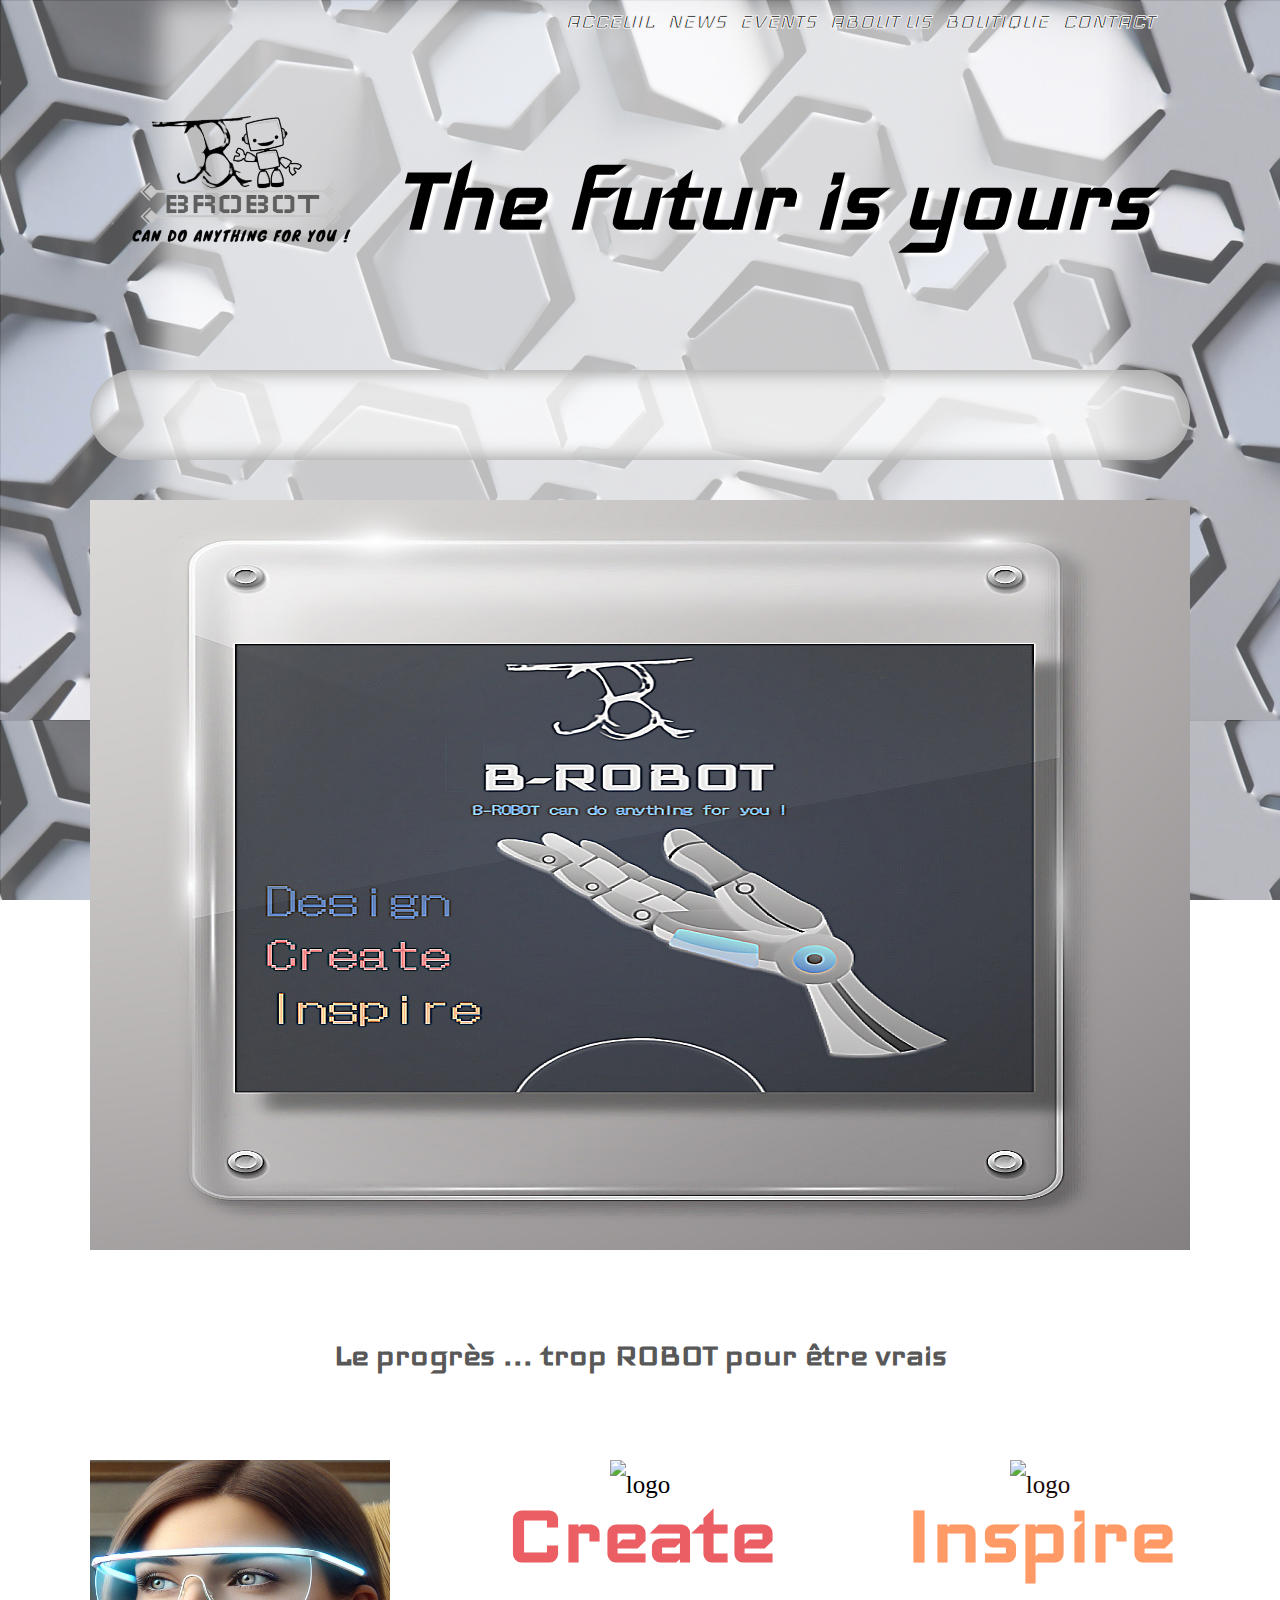
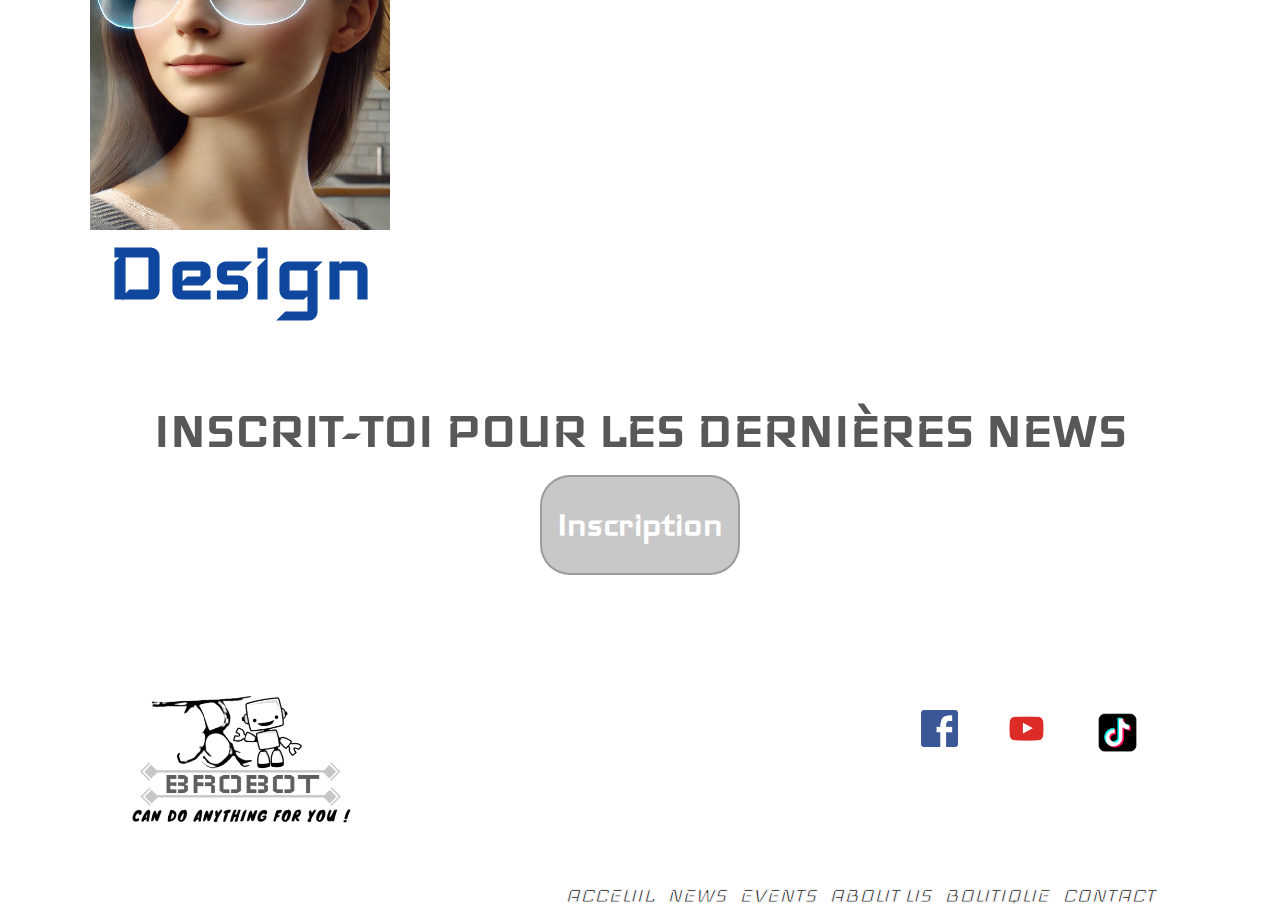
==== index.html @ 626dab42 "ok" ====
<!DOCTYPE html>
<html lang="fr">
<head>
    <meta charset="UTF-8">
    <meta name="viewport" content="width=device-width, initial-scale=1.0">
    <link rel="stylesheet" type="text/css" href="style.css">
    <link rel="stylesheet" href="https://cdnjs.cloudflare.com/ajax/libs/font-awesome/5.15.3/css/all.min.css" />
    <title>Document</title>
    <link rel="preconnect" href="https://fonts.googleapis.com">
<link rel="preconnect" href="https://fonts.gstatic.com" crossorigin>
<link href="https://fonts.googleapis.com/css2?family=Iceland&display=swap" rel="stylesheet">
</head>
<body> 
  <header>
    <div class="flex-container0">
      <div class="flex-box0">
        <nav class="navo">
                <input type="checkbox" id="check">
              <label for="check" class="checkbtn">
                <i class="fas fa-bars"></i>
              </label>      
            <ul class="ulfoot">
                <li><a href="index.html">Acceuil</a></li>
                <li><a href="news.html">News</a></li>
                <li><a href="events.html">Events</a></li>
                <li><a href="aboutus.html">About Us</a></li>
                <li><a href="boutique.html">Boutique</a></li>
                <li><a href="contact.html">Contact</a></li>
            </ul>
        </nav>
      </div>
    </div>
  </header>
    <div class="flex-box0">
      <div class="media">
        <div class="image"><img src="./logoOKOK2.png" width="300"></div>
        <div class="content">The futur is yours !</div>
      </div>
    <div class="flex-container">
        <div class="flex-box1">
          <div class="deroulement-rtl">
            <div>BRobot can do anything for you !</div>
        </div>
        </div>
        <div class="flex-box2">
            <a class="imagecentre"><img alt="logo" src="./verre7.jpg" width="1100" height="750"/></a>
        </div>        
        <div class="flex-box5">
            <h1 class="titre2">Le progrès ... trop ROBOT pour être vrais</h1>
        </div>
    </div>
        <div class="flex-container2">
            <div class="flex-box3">
                <a class="imagerobot"><img alt="logo" src="./design.jpg" width="300" height="370" /></a>
                <h1 class="mot1">Design</h1>
            </div>
            <div class="flex-box4">
                <a class="imagerobot"><img alt="logo" src="./create.png" width="300" height="370" /></a>
                <h1 class="mot2">Create</h1>
            </div>
            <div class="flex-box6">
                <a class="imagerobot"><img alt="logo" src="./inspire.png" width="300" height="370" /></a>
                <h1 class="mot3">Inspire</h1>
            </div>
        </div>        
        <div class="flex-box8">
            <h1 class="titre3">Inscrit-toi pour les dernières news</h1>
            <button>
              <a class="bouton1" href="subscribe.html">Inscription</a>
            </button>
        </div>
          <div>
      </div> 
      <div class="flex-container0">
        <div class="flex-box0">
          <div class="medias">
            <div class="logofooter"><img src="./logoOKOK2.png" width="300"></div>
            <div class="mediascontent"><img src="./facebook.png" width="37"></div>
            <div class="mediascontent"><img src="./you.png" width="35"></div>
            <div class="mediascontent"><img src="./tiktok.png" width="45"></div>
          </div>      
<footer>   
    <div class="foot">
      <div class="flex-container0">
        <div class="flex-box0">
          <nav class="navo">    
              <ul class="ulfoot">
                <li><a href="index.html">Acceuil</a></li>
                <li><a href="news.html">News</a></li>
                <li><a href="events.html">Events</a></li>
                <li><a href="aboutus.html">About Us</a></li>
                <li><a href="boutique.html">Boutique</a></li>
                <li><a href="contact.html">Contact</a></li>
              </ul>
          </nav>
        </div>
      </div>
    </div>
</footer>
</body>
</html>
---- style.css ----
* {
  margin: 0;
  text-decoration: none;
  list-style: none;
  box-sizing: border-box;
  max-width: 100%;
}


body {
  align-items: center;
  background-image: url("background.jpg");
  background-size: 100%;
  background-repeat: repeat;
  background-attachment: fixed;
}

.flex-container0 {
  width: 100%;
  height: auto;
  display: flex;
  justify-content: center;
  flex-direction: column;
}

.flex-box0 {
  margin: auto;
  width: 1100px;
  height: 45px;
  background-color: #ffffff00;
}


nav.navo {
    height: 40px;
    width: 100%;
    background-color: rgba(25, 25, 25, 0);
}

ul.ulfoot {
  margin-left: 30px;
  margin-top: 12px;
  height: 60%;
  font-family: "Iceland", sans-serif;
  font-style: oblique;
  color: rgb(0, 0, 0);
-webkit-text-stroke: 1px #F8F8F8;
}

nav.navi {
    height: 100px;
    width: 100%;
    margin-top: 50px;
    background-color: rgba(25, 25, 25, .0);
}


.image {
  line-height: 30px;
  margin-left: 0px;
  margin-top: 10px;
  max-width: 100%;
  
}

.imagecentre {
  height: auto;
  max-width: 100%;
}
  

.media {
  margin-top: 0px;
  display: flex;
  align-items: flex-start;
}

.media .content {
  flex: 1;
  padding: 0px;
  padding-left: 5px;
 margin-top: 100px;
 margin-bottom: 100px;
 font-size: 110px;
  color: rgb(0, 0, 0);
	-webkit-text-stroke: 0px #F8F8F8;
	text-shadow: 5px 3px 3px rgb(255, 255, 255);
  box-sizing: content-box;
  font-family: "Iceland", sans-serif;
  font-weight: 800;
  font-style: oblique;
  height: 120px;
  overflow: hidden; 
}

.media .content4 {
  flex: 1;
  padding: 0px;
  padding-left: 270px;
 margin-top: 100px;
 margin-bottom: 100px;
 font-size: 110px;
  color: rgb(0, 0, 0);
	-webkit-text-stroke: 0px #F8F8F8;
	text-shadow: 5px 3px 3px rgb(255, 255, 255);
  box-sizing: content-box;
  font-family: "Iceland", sans-serif;
  font-weight: 800;
  font-style: oblique;
  height: 120px;
  overflow: hidden; 
}


.media .content2 {
  flex: 1;
  padding: 0px;
  padding-left: 110px;
 margin-top: 100px;
 margin-bottom: 100px;
 font-size: 110px;
  color: rgb(0, 0, 0);
	-webkit-text-stroke: 0px #F8F8F8;
	text-shadow: 5px 3px 3px rgb(255, 255, 255);
  box-sizing: content-box;
  font-family: "Iceland", sans-serif;
  font-weight: 800;
  font-style: oblique;
  height: 120px;
  overflow: hidden; 
}

.media .content5 {
  flex: 1;
  padding: 0px;
  padding-left: 150px;
 margin-top: 100px;
 margin-bottom: 100px;
 font-size: 110px;
  color: rgb(0, 0, 0);
	-webkit-text-stroke: 0px #F8F8F8;
	text-shadow: 5px 3px 3px rgb(255, 255, 255);
  box-sizing: content-box;
  font-family: "Iceland", sans-serif;
  font-weight: 800;
  font-style: oblique;
  height: 120px;
  overflow: hidden; 
}

.media .content6 {
  flex: 1;
  padding: 0px;
  padding-left: 150px;
 margin-top: 100px;
 margin-bottom: 100px;
 font-size: 110px;
  color: rgb(0, 0, 0);
	-webkit-text-stroke: 0px #F8F8F8;
	text-shadow: 5px 3px 3px rgb(255, 255, 255);
  box-sizing: content-box;
  font-family: "Iceland", sans-serif;
  font-weight: 800;
  font-style: oblique;
  height: 120px;
  overflow: hidden; 
}

.media .content7 {
  flex: 1;
  padding: 0px;
  padding-left: 110px;
 margin-top: 100px;
 margin-bottom: 100px;
 font-size: 110px;
  color: rgb(0, 0, 0);
	-webkit-text-stroke: 0px #F8F8F8;
	text-shadow: 5px 3px 3px rgb(255, 255, 255);
  box-sizing: content-box;
  font-family: "Iceland", sans-serif;
  font-weight: 800;
  font-style: oblique;
  height: 120px;
  overflow: hidden; 
}

.media .content8 {
  flex: 1;
  padding: 0px;
  padding-left: 110px;
 margin-top: 100px;
 margin-bottom: 100px;
 font-size: 110px;
  color: rgb(0, 0, 0);
	-webkit-text-stroke: 0px #F8F8F8;
	text-shadow: 5px 3px 3px rgb(255, 255, 255);
  box-sizing: content-box;
  font-family: "Iceland", sans-serif;
  font-weight: 800;
  font-style: oblique;
  height: 120px;
  overflow: hidden; 
}

.media .content9 {
  flex: 1;
  padding: 0px;
  padding-left: 110px;
 margin-top: 100px;
 margin-bottom: 100px;
 font-size: 110px;
  color: rgb(0, 0, 0);
	-webkit-text-stroke: 0px #F8F8F8;
	text-shadow: 5px 3px 3px rgb(255, 255, 255);
  box-sizing: content-box;
  font-family: "Iceland", sans-serif;
  font-weight: 800;
  font-style: oblique;
  height: 120px;
  overflow: hidden; 
}

.medias {
  display: flex;
  align-items: flex-start;
}

.logofooter {
  flex: 1;
  padding: 0px;
  padding-left: 0px;
  padding-top: 35px;
  font-size: 60px;
  color: #ffffff;
  box-sizing: content-box;
  font-family: "Iceland", sans-serif;
    font-weight: 400;
    font-style: normal;
}

.mediascontent {
  padding-left: 1px;
  padding-top: 100px;
  margin-top: 10px;
  margin-right: 50px;
  box-sizing: content-box;
}



.titre2 { 
    color: rgb(88, 88, 88);
    text-align: center;
    font-size: 38px;
    padding: 50px 0px 0px 0px;
}

.titre3 {
    color: rgb(88, 88, 88);
    text-align: center;
    font-size: 60px;
    padding: 50px 0px 0px 0px;
    text-transform: uppercase;
    height: 135px;
  overflow: hidden;
}


nav ul {
  float: right;
  margin-right: 30px;
}

nav ul li {
  display: inline-block;
  line-height: 20px;
  margin: 0 5px;
}

nav ul li a {
  color: rgb(0, 0, 0);
  font-size: 25px;
  padding: 0px;
  border-radius: 3px;
  text-transform: uppercase;
}

li a.active,
li a:hover {
  background: #707070;
  transition: .5s;
}

.checkbtn {
  font-size: 35px;
  color: rgb(0, 0, 0);
  float: right;
  line-height: 80px;
  margin-right: 30px;
  cursor: pointer;
  display: none;
}

#check {
  display: none;
}

@media (max-width: 1050px) {
  label.logo {
    padding-left: 30px;
  }

  nav ul li a {
    font-size: 16px;
  
  }
}

@media (max-width: 890px) {
  .checkbtn {
    display: block;
  }

  label.logo {
    font-size: 22px;
  }

  ul {
    position: fixed;
    width: 90%;
    height: 50vh;
    background: #2c3e50;
    top: 65px;
    left: -110%;
    text-align: center;
    transition: all .2s;
  }
  

  nav ul li {
    display: block;
    margin: 50px 0;
    line-height: 30px;
  }

  nav ul li a {
    font-size: 20px;
  }

  a:hover {
    background: none;
    color: #0082e6;
  }

  #check:checked~ul {
    left: 0;
  }
}

.flex-container {
    width: 100%;
    height: auto;
    display: flex;
    justify-content: center;
    flex-direction: column;
}

.flex-box1 {
  margin-bottom: 30px;
  margin-top: 5px;
    width: 1100px;
    height: 100px;
    background-color: rgba(255, 255, 255, 0.0);
    overflow: hidden;

}

@keyframes deroulement-rtl {
  0% {
    transform: translate3d(0,0,0);
  }
  100% {
    transform: translate3d(-85%,0,0);
  }
}

.deroulement-rtl {
  max-width: auto;
  height: 90px;
  overflow: hidden;
  box-shadow: 0 .25em .5em #00000000,inset 0 0 1em .25em #a8a8a8;
  padding-top: 2px;
  border-radius: 50px;
  background-color: rgba(255, 255, 255, 0.637);

}

.deroulement-rtl > :first-child {
  display: inline-block;
  padding-right: 2em;
  padding-left: 100%;
  white-space: nowrap;
  animation: deroulement-rtl 8s forwards;
  font-family: "Iceland", sans-serif;
    font-weight: 800;
    font-style: normal;
    font-size: 80px;
    color: rgba(92, 92, 92, 0.637);
  
}

.flex-box2 {
    width: 1100px;
    height: 650px;
    background: linear-gradient(-45deg, #788cff00, #b4bfff);
    color: rgb(26, 10, 10);
    font-size: 25px;
    text-align: center;
    line-height: 0px;
    border-radius: 10px;
    margin: auto;
    justify-content: center;
    max-width: 100%;
    height: auto;
}

.flex-box12 {
  width: 1100px;
  height: 600px;
  background: linear-gradient(-45deg, #788cff00, #757575b6);
  color: rgb(26, 10, 10);
  font-size: 25px;
  text-align: end;
  line-height: 0px;
  border-radius: 30px;
  justify-content: center;
  max-width: 100%;
  display: flex;
  flex-direction: column;
  align-items: center;
}

.flex-box13 {
  width: 1100px;
  height: 150px;
  color: rgb(26, 10, 10);
  font-size: 25px;
  text-align: center;
  line-height: 0px;
  border-radius: 10px;
  justify-content: center;
  max-width: 100%;
  display: flex;
  flex-direction: column;
  align-items: center;
}

.b1t1 {
  width: 1100px;
  height: 40px;
  margin-right: 100px;
  size: 20px;
  font-weight: 800;
  font-family: "Iceland", sans-serif;
  font-style: normal;
  font-size: 25px;
  color: #5a5a5a;
}

.b1t2 {
  width: 1100px;
  height: 40px;
  margin-right: 100px;
  font-weight: 800;
  font-family: "Iceland", sans-serif;
  font-style: normal;
  font-size: 25px;
  color: #5a5a5a;
}
.b1t3 {
  width: 1100px;
  height: 40px;
  margin-right: 100px;
  font-weight: 800;
  font-family: "Iceland", sans-serif;
  font-style: normal;
  font-size: 25px;
  color: #5a5a5a;
}

.b1t4 {
  width: 1100px;
  height: 40px;
  margin-right: 100px;
  font-weight: 800;
  font-family: "Iceland", sans-serif;
  font-style: normal;
  font-size: 25px;
  color: #5a5a5a;
}

.b1t5 {
  width: 1100px;
  height: 40px;
  margin-right: 100px;
  font-weight: 800;
  font-family: "Iceland", sans-serif;
  font-style: normal;
  font-size: 25px;
  color: #5a5a5a;
}

.b1t6 {
  width: 1100px;
  height: 40px;
  margin-right: 100px;
  font-weight: 800;
  font-family: "Iceland", sans-serif;
  font-style: normal;
  font-size: 25px;
  color: #5a5a5a;
}

#text {
  width: 400px;
  height: 40px;
  margin-right: 100px;
  font-weight: 800;
    font-family: "Iceland", sans-serif;
    font-style: normal;
    font-size: 25px;

}

#envoi {
  width: 200px;
  height: 40px;
  font-weight: 800;
  font-family: "Iceland", sans-serif;
  font-style: normal;
  font-size: 25px;
  border-radius: 30px;
  
}

button {
    width: 200px;
    height: 100px;
    border: 2px solid #868686a9;
    border-radius: 30px;
    transition: all 0.3s;
    cursor: pointer;
    background: rgba(151, 151, 151, 0.527);
    font-size: 1em;
    font-weight: 800;
    font-family: "Iceland", sans-serif;
    font-style: normal;
    line-height: 80px;

  }
  button:hover {       
    background: #868686;
    color: white;
    font-size: 1em;
  }


.flex-container2 {
    width: 100%;
    height: auto;
    display: flex;
    justify-content: center;
    flex-direction: row;
    column-gap: 100px;
}

.flex-box3 {
    width: 300px;
    height: 480px;
    background-color: #00000000;
    color: rgb(26, 10, 10);
    font-size: 25px;
    text-align: center;
    line-height: 50px;
}

.mot1 {
    font-family: "Iceland", sans-serif;
    font-weight: 800;
    font-style: normal;
    font-size: 100px;
    color: #10479e;
}

.mot2 {
    font-family: "Iceland", sans-serif;
    font-weight: 800;
    font-style: normal;
    font-size: 100px;
    color: #ea5e64;
}

.mot3 {
    font-family: "Iceland", sans-serif;
    font-weight: 800;
    font-style: normal;
    font-size: 100px;
    color: #ff9966;
}

.flex-box4 {
    width: 300px;
    height: 480px;
    background-color: #00000000;
    font-size: 25px;
    text-align: center;
    line-height: 50px;
}

.flex-box5 {
    font-family: "Iceland", sans-serif;
    font-weight: 400;
    font-style: normal;
    width: 1100px;
    height: 150px;
  overflow: hidden;
    background-color: #ffffff77;
    color: rgb(26, 10, 10);
    font-size: 40px;
    text-align: center;
    line-height: 50px;
    margin-left: auto;
    margin-right: auto;
    margin-top: 30px;
    margin-bottom: 30px;
}

.flex-box8 {
  font-family: "Iceland", sans-serif;
  font-weight: 400;
  font-style: normal;
  width: 1100px;
  height: 260px;
  background-color: #ffffff77;
  color: rgb(26, 10, 10);
  font-size: 40px;
  text-align: center;
  line-height: 80px;
  margin-left: auto;
  margin-right: auto;
}


.flex-box6 {
    width: 300px;
    height: 480px;
    background-color: #ffffff00;
    color: rgb(26, 10, 10);
    font-size: 25px;
    text-align: center;
    line-height: 50px;
}

.bouton1 {
  color: #ffffff;
}

footer {
    background-color: rgba(25, 25, 25, .0);
    justify-content: right;
    padding: 0px;
    color: #ffffff;
  }

.foot {
    justify-content: left;
}

.imagefooter {
    line-height: 0px;
    justify-content: left;
}


ul.ulfoot1 {
    margin-left: 10px;
    padding-top: 60px;
    font-family: "Iceland", sans-serif;
    font-style: oblique;
    color: white;
	-webkit-text-stroke: 1px #ffffff;
	text-shadow: 4px 4px 4px rgb(255, 255, 255);
}
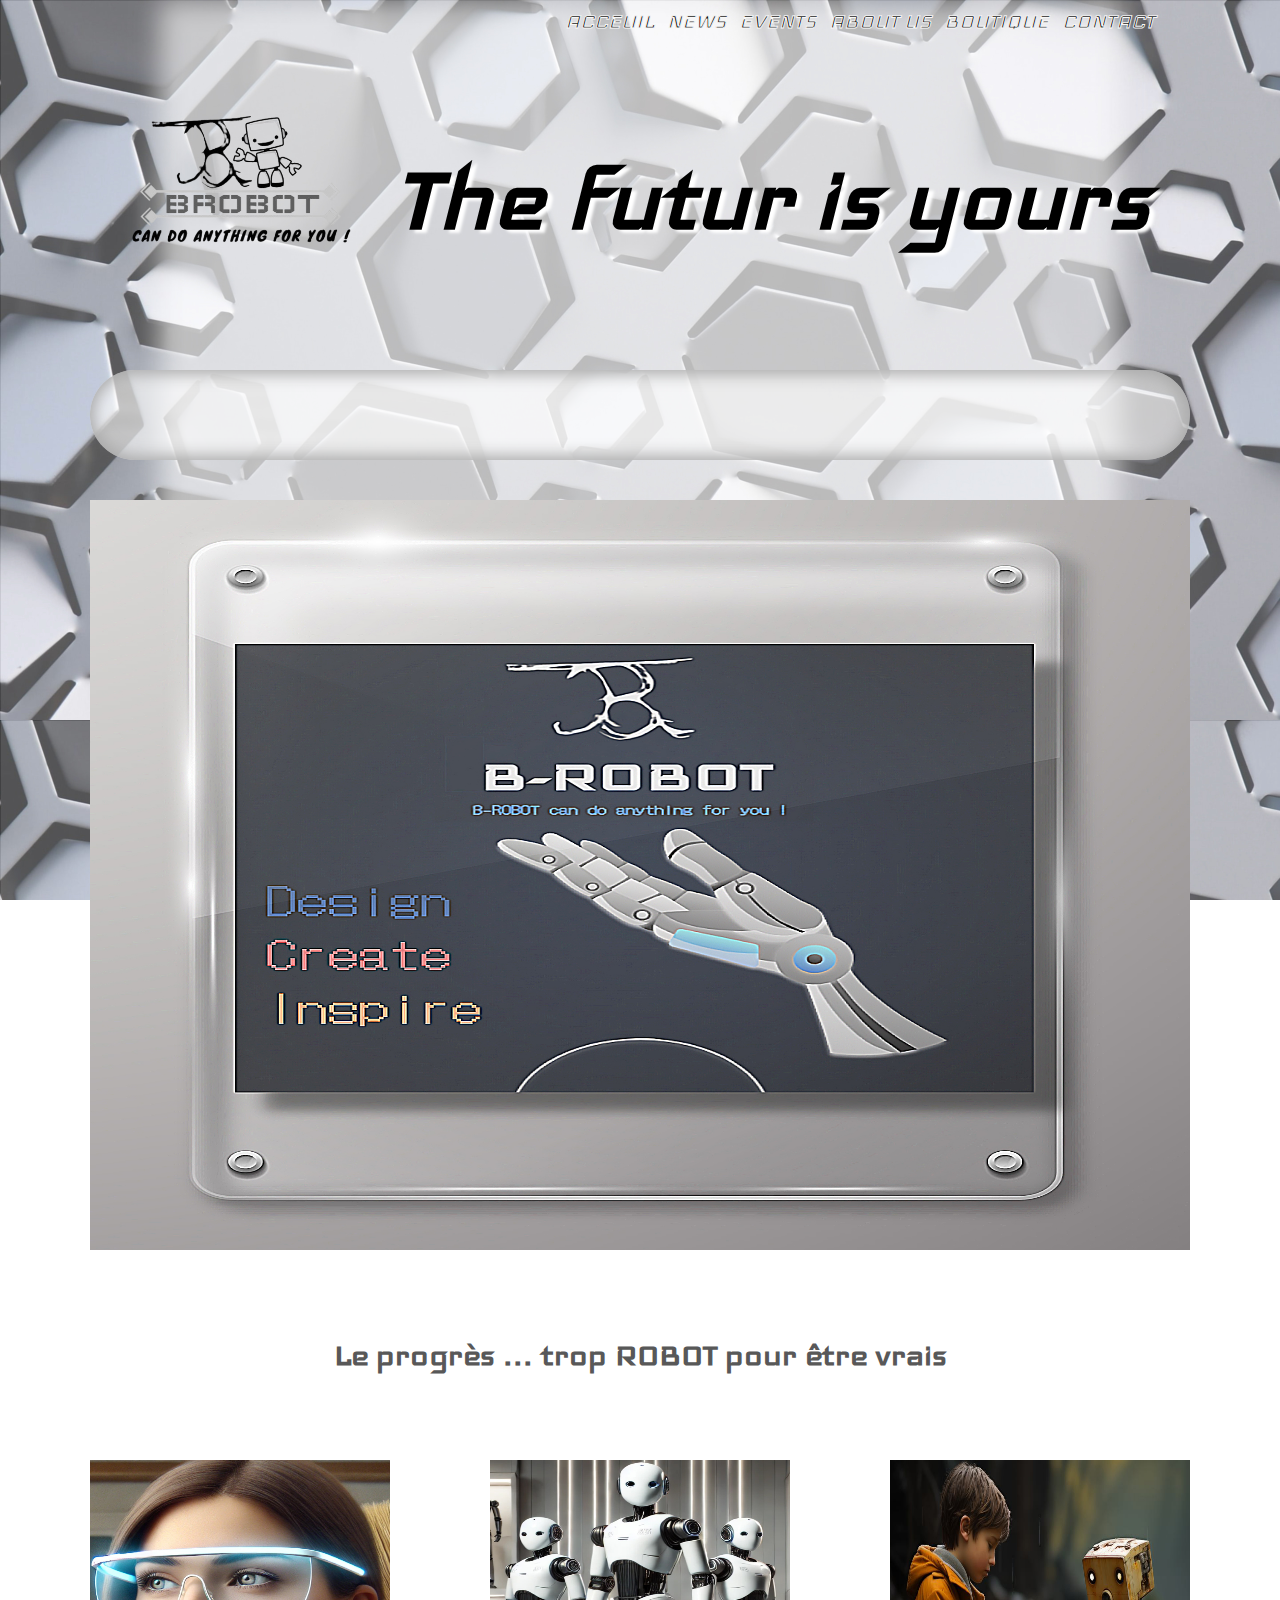
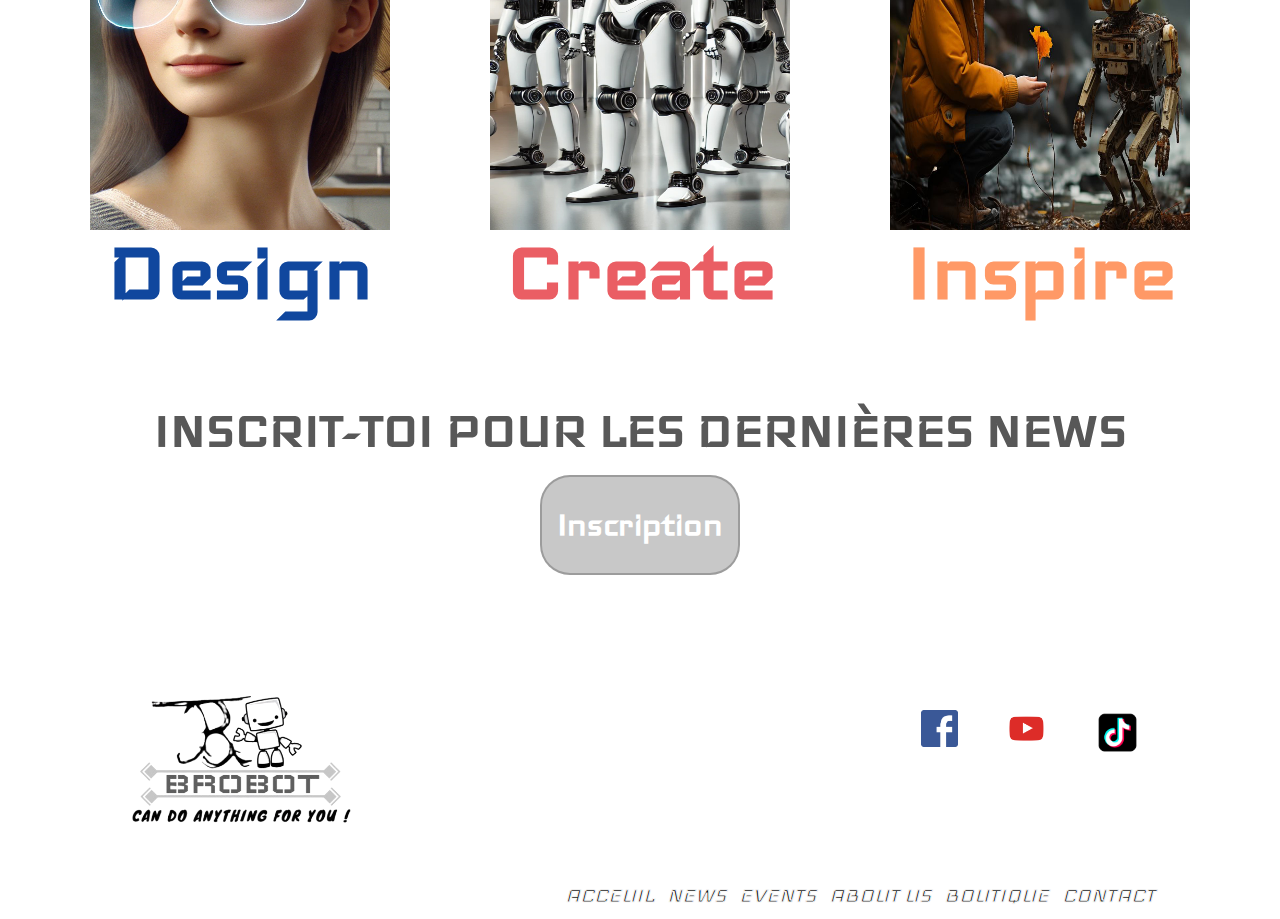
==== commit c7860bf3: "ok" ====
--- a/index.html
+++ b/index.html
@@ -55,11 +55,11 @@
                 <h1 class="mot1">Design</h1>
             </div>
             <div class="flex-box4">
-                <a class="imagerobot"><img alt="logo" src="./create.png" width="300" height="370" /></a>
+                <a class="imagerobot"><img alt="logo" src="./create.jpg" width="300" height="370" /></a>
                 <h1 class="mot2">Create</h1>
             </div>
             <div class="flex-box6">
-                <a class="imagerobot"><img alt="logo" src="./inspire.png" width="300" height="370" /></a>
+                <a class="imagerobot"><img alt="logo" src="./inspire.jpg" width="300" height="370" /></a>
                 <h1 class="mot3">Inspire</h1>
             </div>
         </div>        
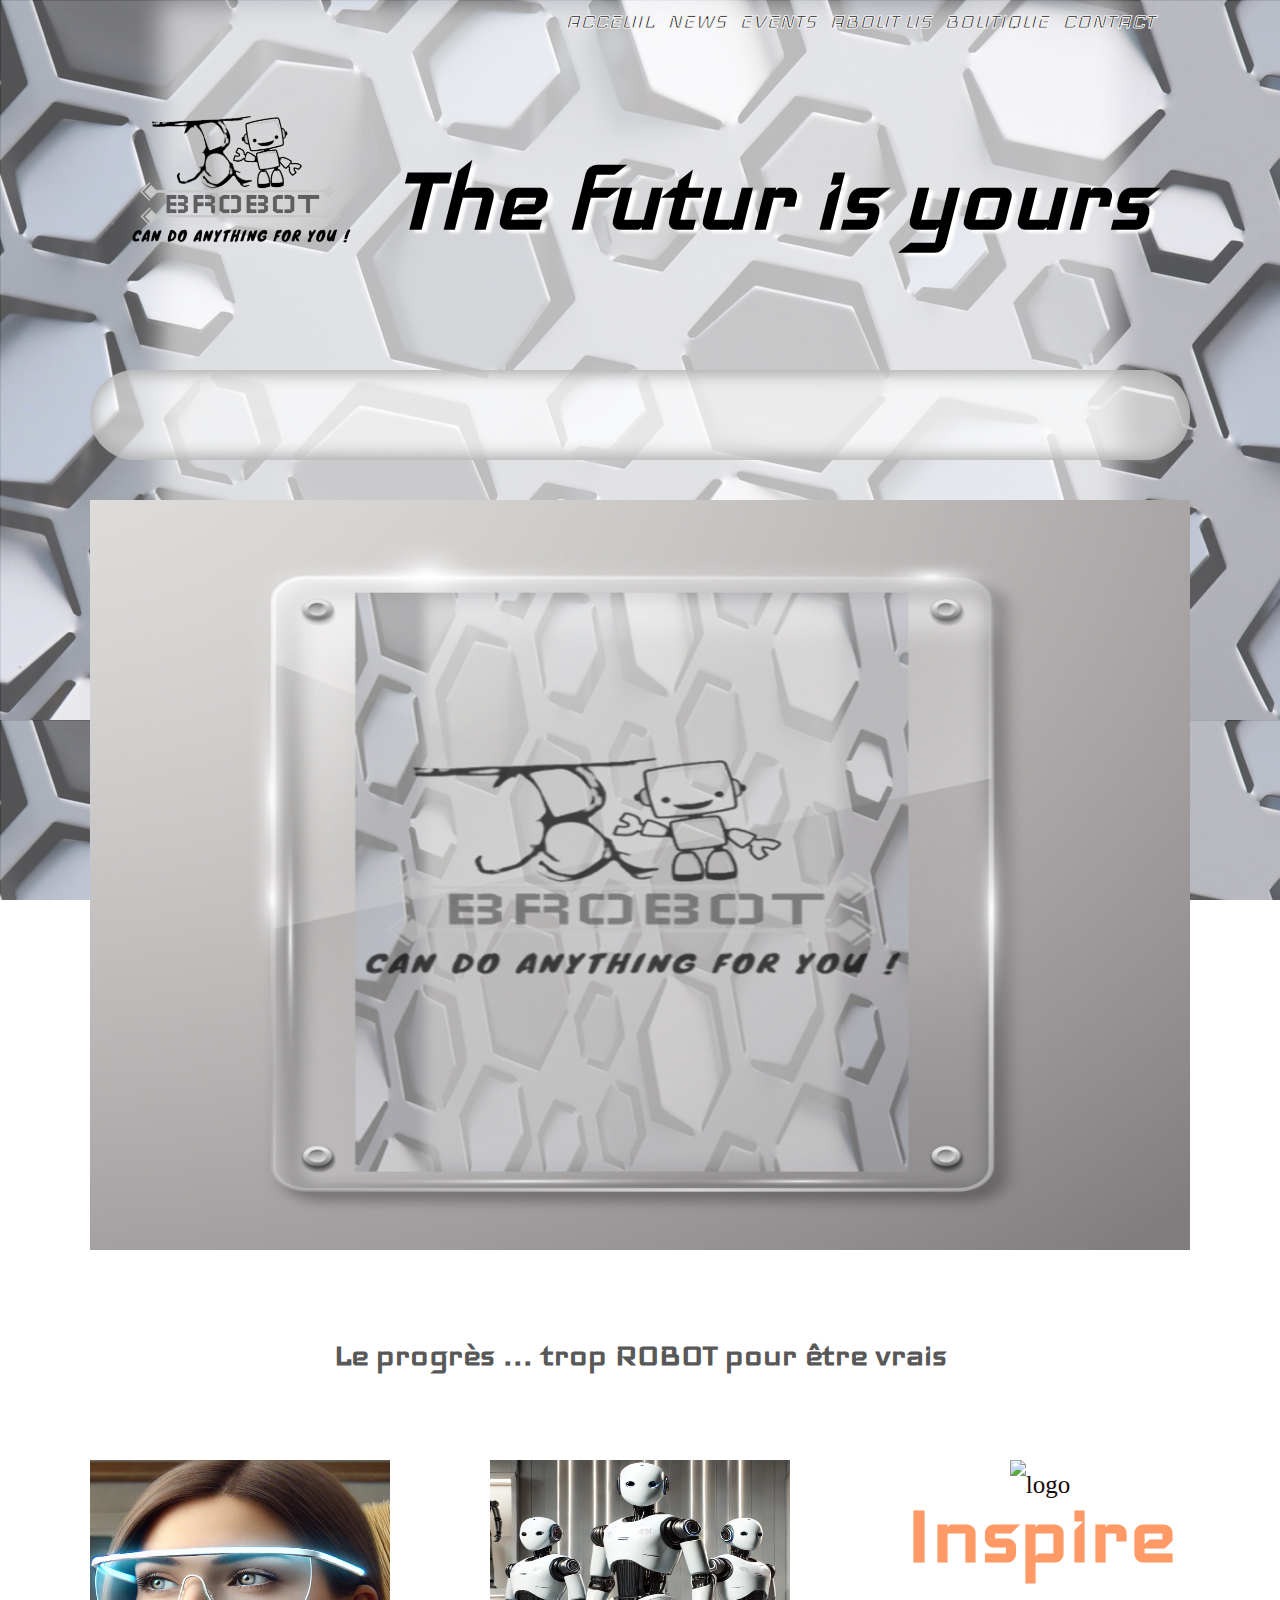
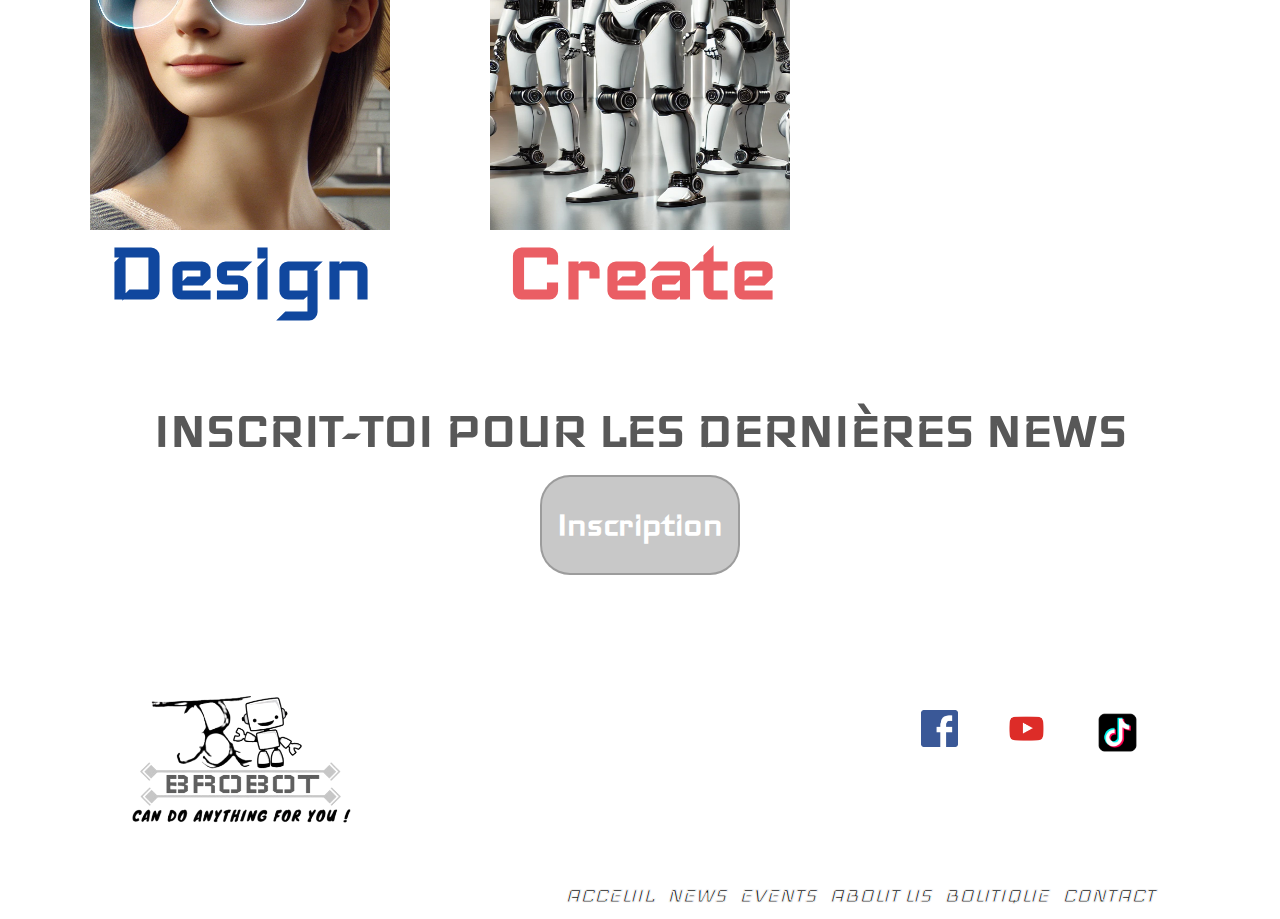
==== commit 61c0c657: "ok" ====
--- a/index.html
+++ b/index.html
@@ -43,7 +43,7 @@
         </div>
         </div>
         <div class="flex-box2">
-            <a class="imagecentre"><img alt="logo" src="./verre7.jpg" width="1100" height="750"/></a>
+            <a class="imagecentre"><img alt="logo" src="./logofin2.png" width="1100" height="750"/></a>
         </div>        
         <div class="flex-box5">
             <h1 class="titre2">Le progrès ... trop ROBOT pour être vrais</h1>
@@ -59,7 +59,7 @@
                 <h1 class="mot2">Create</h1>
             </div>
             <div class="flex-box6">
-                <a class="imagerobot"><img alt="logo" src="./inspire.jpg" width="300" height="370" /></a>
+                <a class="imagerobot"><img alt="logo" src="./inspire2.jpg" width="300" height="370" /></a>
                 <h1 class="mot3">Inspire</h1>
             </div>
         </div>        
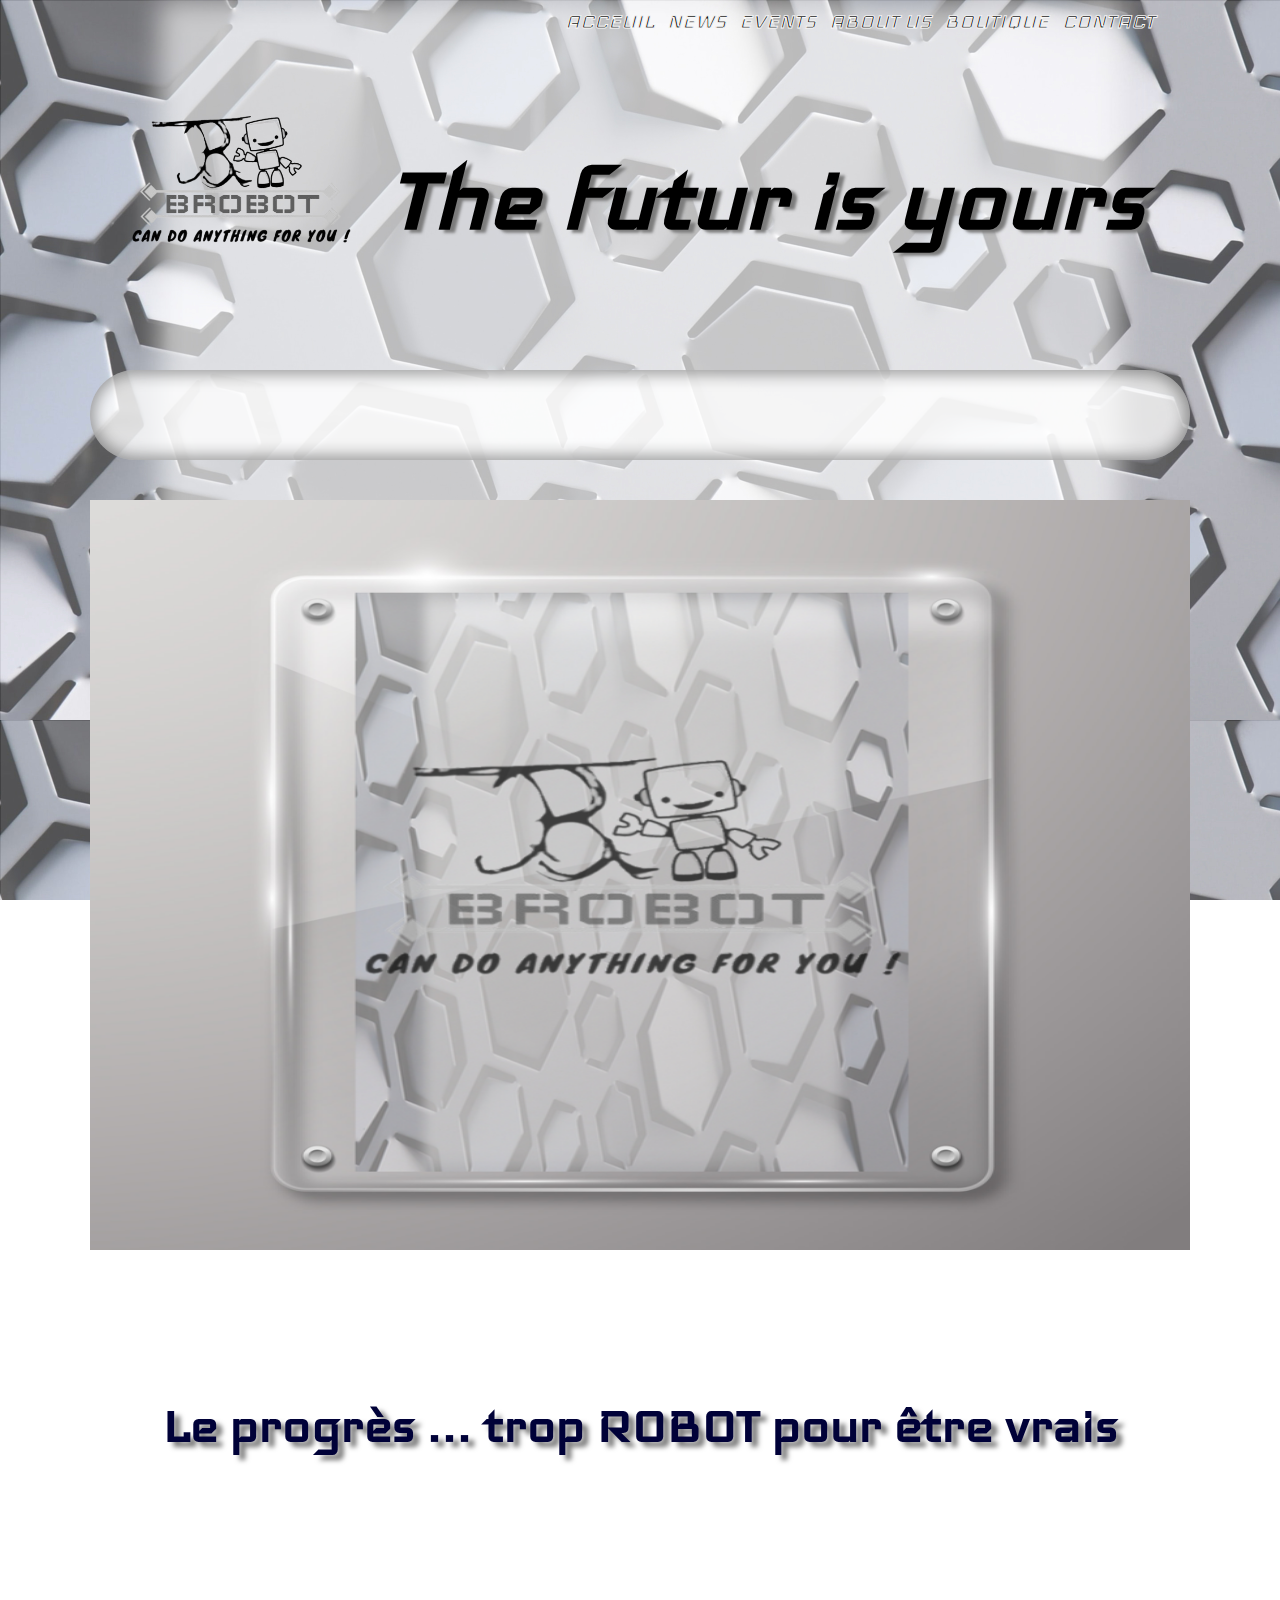
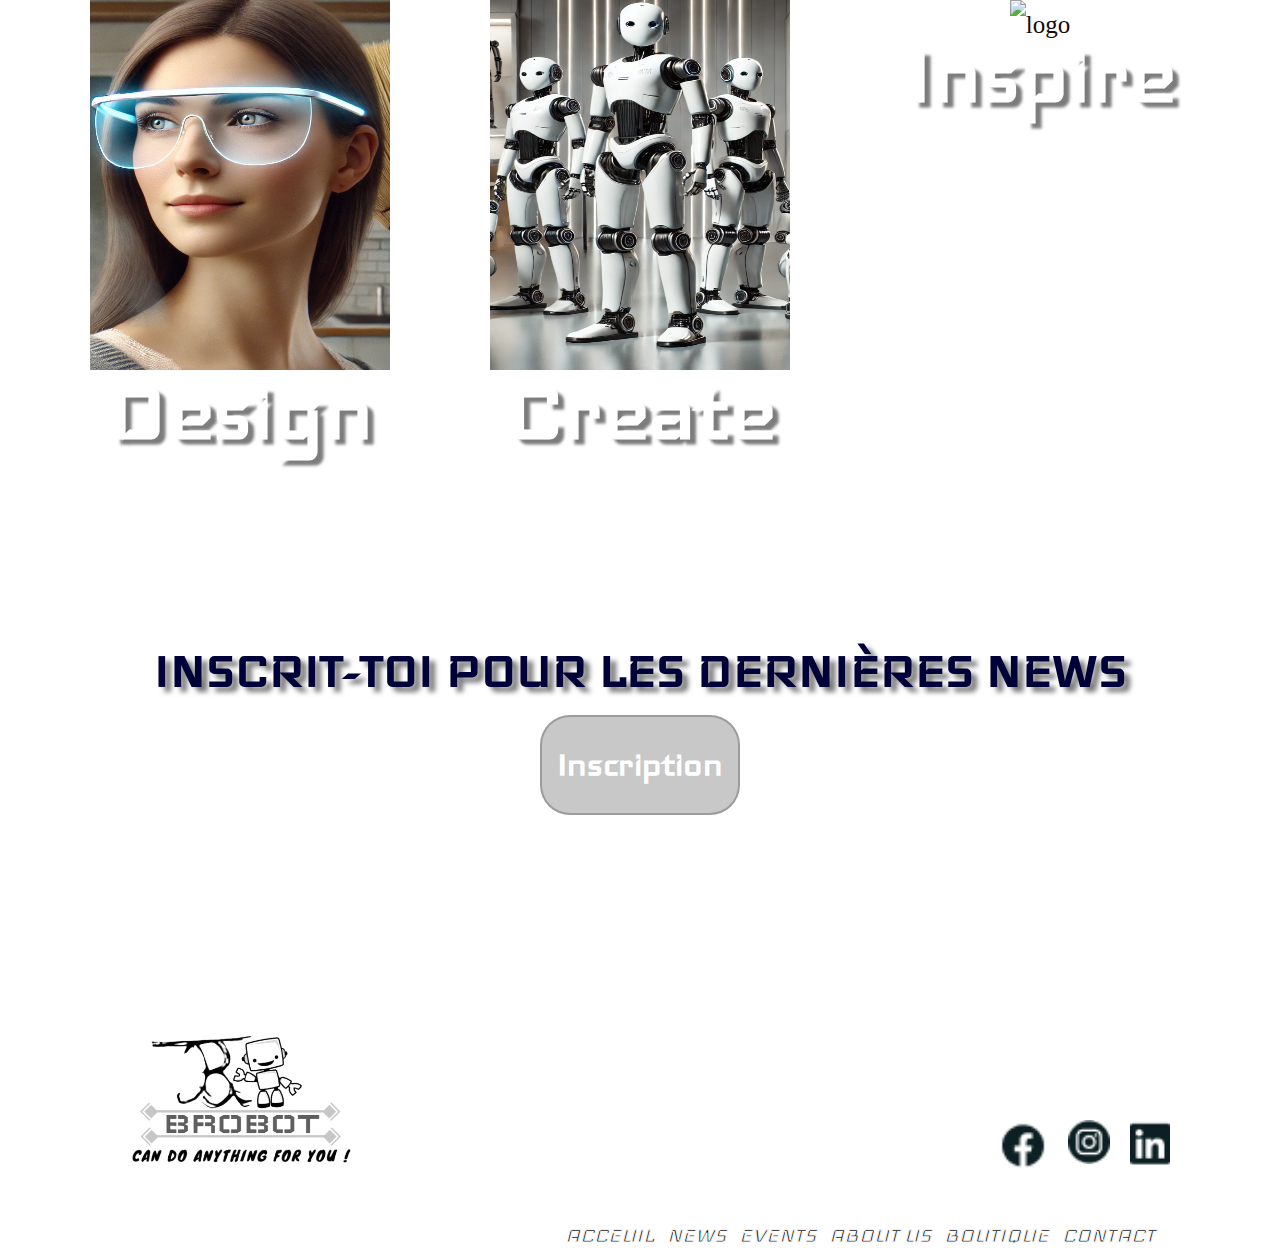
==== commit b17feac4: "ok" ====
--- a/index.html
+++ b/index.html
@@ -75,9 +75,9 @@
         <div class="flex-box0">
           <div class="medias">
             <div class="logofooter"><img src="./logoOKOK2.png" width="300"></div>
-            <div class="mediascontent"><img src="./facebook.png" width="37"></div>
-            <div class="mediascontent"><img src="./you.png" width="35"></div>
-            <div class="mediascontent"><img src="./tiktok.png" width="45"></div>
+            <div class="mediascontent"><img src="./facebook.png" width="50"></div>
+            <div class="mediascontent"><img src="./instagram.png" width="42"></div>
+            <div class="mediascontent"><img src="./linkedin.png" width="40"></div>
           </div>      
 <footer>   
     <div class="foot">
--- a/style.css
+++ b/style.css
@@ -80,13 +80,13 @@
 .media .content {
   flex: 1;
   padding: 0px;
-  padding-left: 5px;
- margin-top: 100px;
- margin-bottom: 100px;
- font-size: 110px;
+  padding-left: 0px;
+  margin-top: 100px;
+  margin-bottom: 100px;
+  font-size: 110px;
   color: rgb(0, 0, 0);
 	-webkit-text-stroke: 0px #F8F8F8;
-	text-shadow: 5px 3px 3px rgb(255, 255, 255);
+	text-shadow: 5px 3px 3px rgb(124, 124, 124);
   box-sizing: content-box;
   font-family: "Iceland", sans-serif;
   font-weight: 800;
@@ -117,9 +117,10 @@
 .media .content2 {
   flex: 1;
   padding: 0px;
-  padding-left: 110px;
+  padding-left: 0px;
  margin-top: 100px;
  margin-bottom: 100px;
+ margin-left: 50px;
  font-size: 110px;
   color: rgb(0, 0, 0);
 	-webkit-text-stroke: 0px #F8F8F8;
@@ -135,9 +136,10 @@
 .media .content5 {
   flex: 1;
   padding: 0px;
-  padding-left: 150px;
+  padding-left: 0px;
  margin-top: 100px;
  margin-bottom: 100px;
+ margin-left: 130px;
  font-size: 110px;
   color: rgb(0, 0, 0);
 	-webkit-text-stroke: 0px #F8F8F8;
@@ -153,9 +155,10 @@
 .media .content6 {
   flex: 1;
   padding: 0px;
-  padding-left: 150px;
+  padding-left: 0px;
  margin-top: 100px;
  margin-bottom: 100px;
+ margin-left: 110px;
  font-size: 110px;
   color: rgb(0, 0, 0);
 	-webkit-text-stroke: 0px #F8F8F8;
@@ -171,9 +174,10 @@
 .media .content7 {
   flex: 1;
   padding: 0px;
-  padding-left: 110px;
+  padding-left: 0px;
  margin-top: 100px;
  margin-bottom: 100px;
+margin-left: 50px;
  font-size: 110px;
   color: rgb(0, 0, 0);
 	-webkit-text-stroke: 0px #F8F8F8;
@@ -189,9 +193,10 @@
 .media .content8 {
   flex: 1;
   padding: 0px;
-  padding-left: 110px;
+  padding-left: 0px;
  margin-top: 100px;
  margin-bottom: 100px;
+ margin-left: 50px;
  font-size: 110px;
   color: rgb(0, 0, 0);
 	-webkit-text-stroke: 0px #F8F8F8;
@@ -207,9 +212,10 @@
 .media .content9 {
   flex: 1;
   padding: 0px;
-  padding-left: 110px;
+  padding-left: 0px;
  margin-top: 100px;
  margin-bottom: 100px;
+ margin-left: 50px;
  font-size: 110px;
   color: rgb(0, 0, 0);
 	-webkit-text-stroke: 0px #F8F8F8;
@@ -241,24 +247,23 @@
 }
 
 .mediascontent {
-  padding-left: 1px;
-  padding-top: 100px;
-  margin-top: 10px;
-  margin-right: 50px;
-  box-sizing: content-box;
+  padding-left: 0px;
+  padding-top: 0px;
+  margin-top: 180px;
+  margin-right: 20px;
 }
 
 
 
 .titre2 { 
-    color: rgb(88, 88, 88);
+  color: rgb(0, 1, 56);
     text-align: center;
-    font-size: 38px;
+    font-size: 60px;
     padding: 50px 0px 0px 0px;
 }
 
 .titre3 {
-    color: rgb(88, 88, 88);
+    color: rgb(0, 1, 56);
     text-align: center;
     font-size: 60px;
     padding: 50px 0px 0px 0px;
@@ -372,7 +377,7 @@
   margin-top: 5px;
     width: 1100px;
     height: 100px;
-    background-color: rgba(255, 255, 255, 0.0);
+    background-color: rgba(255, 255, 255, 0);
     overflow: hidden;
 
 }
@@ -390,10 +395,10 @@
   max-width: auto;
   height: 90px;
   overflow: hidden;
-  box-shadow: 0 .25em .5em #00000000,inset 0 0 1em .25em #a8a8a8;
+  box-shadow: 0 .25em .5em #00000000,inset 0 0 1em .25em #00000065;
   padding-top: 2px;
   border-radius: 50px;
-  background-color: rgba(255, 255, 255, 0.637);
+  background-color: rgba(255, 255, 255, 0.808);
 
 }
 
@@ -407,7 +412,9 @@
     font-weight: 800;
     font-style: normal;
     font-size: 80px;
-    color: rgba(92, 92, 92, 0.637);
+    color: rgb(180, 180, 180);
+    -webkit-text-stroke: 0px #ffffff;
+	text-shadow: 6px 5px 6px rgb(0, 0, 0);
   
 }
 
@@ -584,6 +591,8 @@
     font-size: 25px;
     text-align: center;
     line-height: 50px;
+  margin-top: 100px;
+
 }
 
 .mot1 {
@@ -591,24 +600,30 @@
     font-weight: 800;
     font-style: normal;
     font-size: 100px;
-    color: #10479e;
-}
+    color: rgb(255, 255, 255);
+    -webkit-text-stroke: 0px #F8F8F8;
+	text-shadow: 6px 5px 3px rgb(124, 124, 124);
+  }
 
 .mot2 {
     font-family: "Iceland", sans-serif;
     font-weight: 800;
     font-style: normal;
     font-size: 100px;
-    color: #ea5e64;
-}
+    color: rgb(255, 255, 255);
+    -webkit-text-stroke: 0px #F8F8F8;
+	text-shadow: 6px 5px 3px rgb(124, 124, 124);
+  }
 
 .mot3 {
     font-family: "Iceland", sans-serif;
     font-weight: 800;
     font-style: normal;
     font-size: 100px;
-    color: #ff9966;
-}
+    color: rgb(255, 255, 255);
+    -webkit-text-stroke: 0px #F8F8F8;
+	text-shadow: 6px 5px 3px rgb(124, 124, 124);
+  }
 
 .flex-box4 {
     width: 300px;
@@ -617,6 +632,8 @@
     font-size: 25px;
     text-align: center;
     line-height: 50px;
+  margin-top: 100px;
+
 }
 
 .flex-box5 {
@@ -627,14 +644,16 @@
     height: 150px;
   overflow: hidden;
     background-color: #ffffff77;
-    color: rgb(26, 10, 10);
     font-size: 40px;
     text-align: center;
     line-height: 50px;
     margin-left: auto;
     margin-right: auto;
-    margin-top: 30px;
-    margin-bottom: 30px;
+    margin-top: 100px;
+    margin-bottom: 0px;
+    color: rgb(165, 165, 165);
+    -webkit-text-stroke: 0px #ffffff;
+	text-shadow: 6px 5px 5px rgb(122, 122, 122);
 }
 
 .flex-box8 {
@@ -650,6 +669,11 @@
   line-height: 80px;
   margin-left: auto;
   margin-right: auto;
+  margin-top: 100px;
+  margin-bottom: 100px;
+  color: rgb(165, 165, 165);
+  -webkit-text-stroke: 0px #ffffff;
+text-shadow: 6px 5px 5px rgb(122, 122, 122);
 }
 
 
@@ -661,6 +685,9 @@
     font-size: 25px;
     text-align: center;
     line-height: 50px;
+  margin-top: 100px;
+
+
 }
 
 .bouton1 {
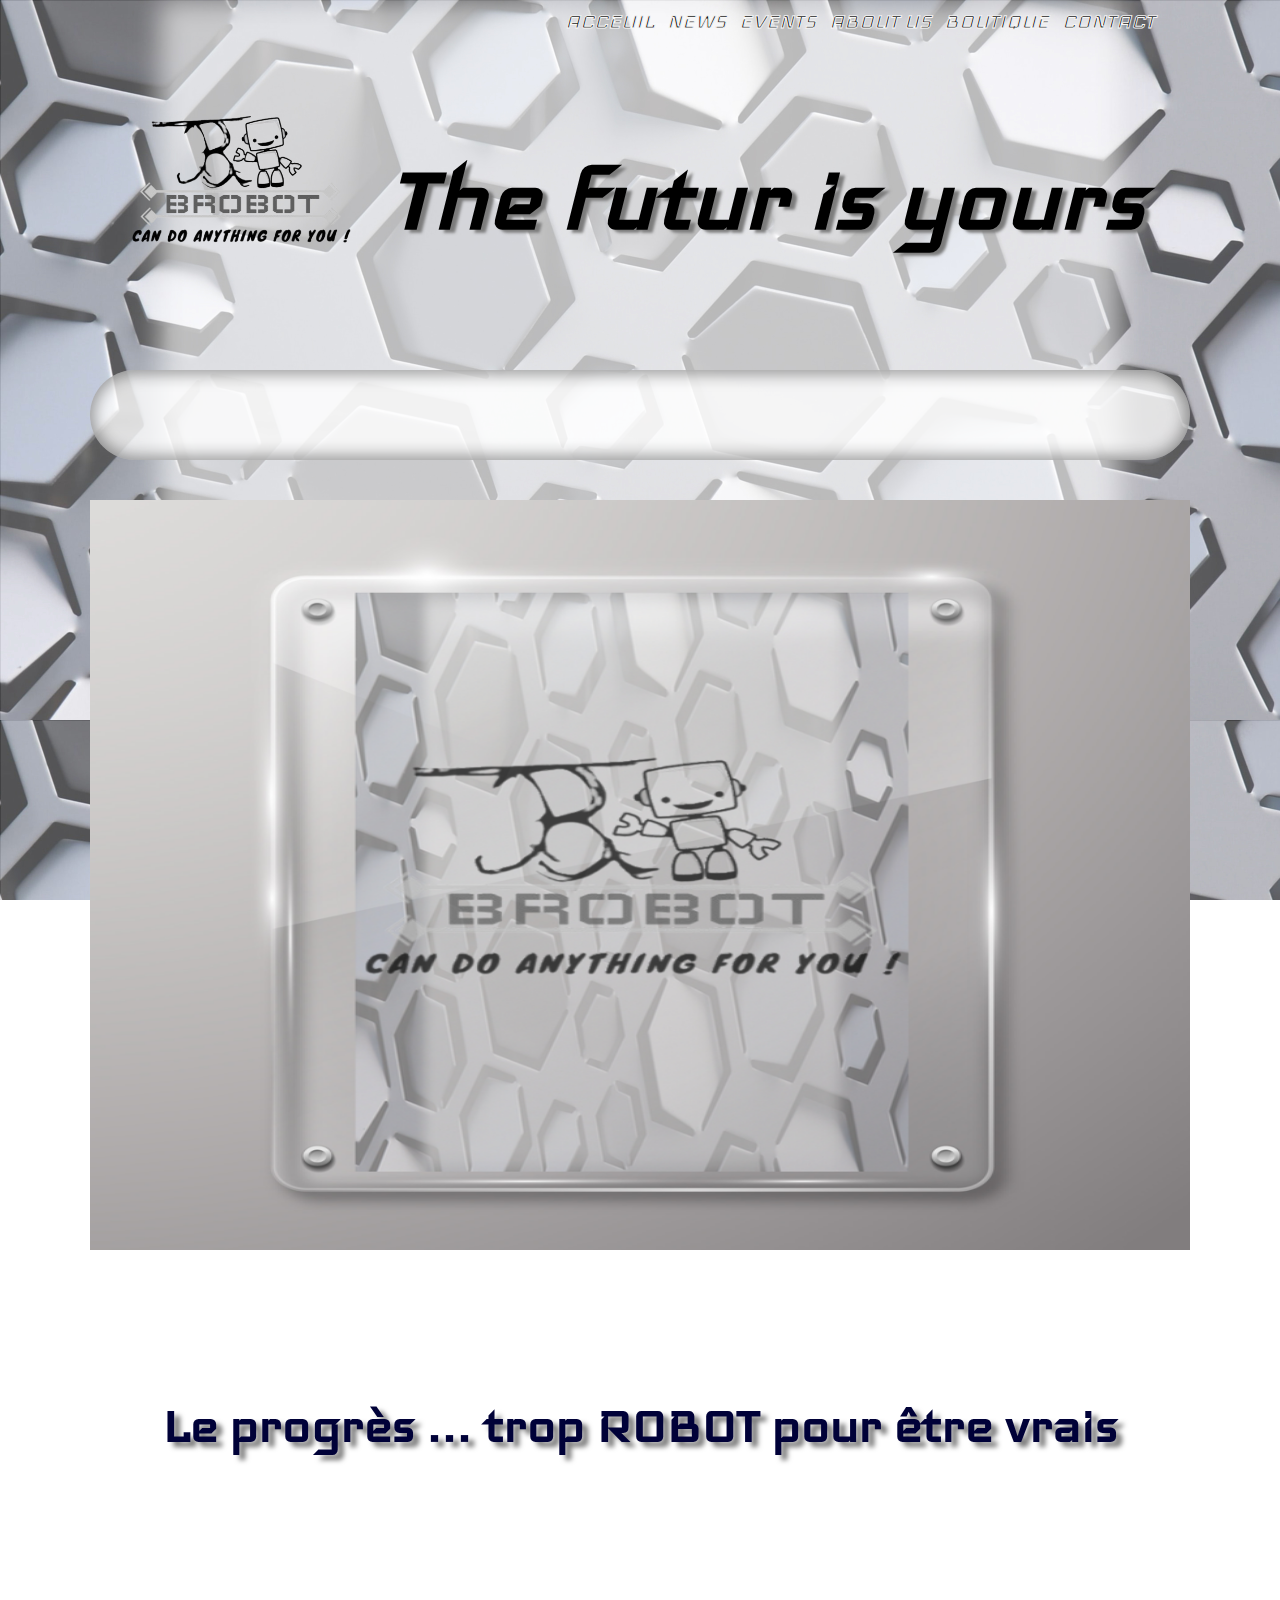
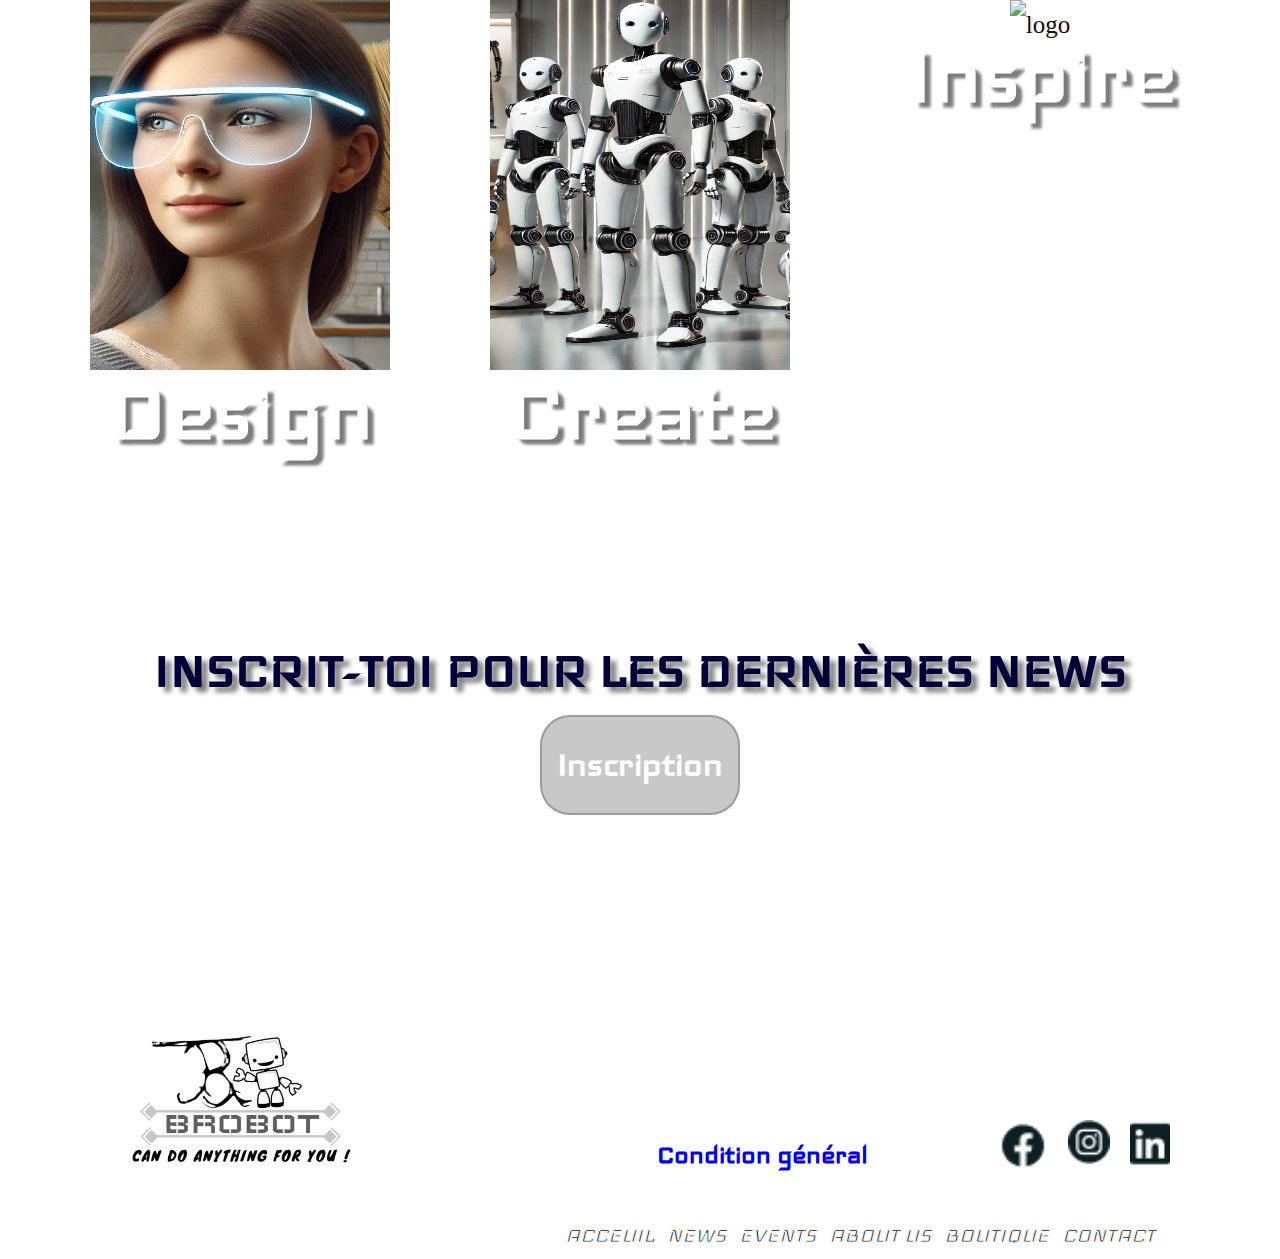
==== commit 66c49ff3: "ok" ====
--- a/index.html
+++ b/index.html
@@ -75,6 +75,9 @@
         <div class="flex-box0">
           <div class="medias">
             <div class="logofooter"><img src="./logoOKOK2.png" width="300"></div>
+            <div class="condition">
+              <a href="conditiongeneral.html">Condition général</a>
+            </div>
             <div class="mediascontent"><img src="./facebook.png" width="50"></div>
             <div class="mediascontent"><img src="./instagram.png" width="42"></div>
             <div class="mediascontent"><img src="./linkedin.png" width="40"></div>
--- a/style.css
+++ b/style.css
@@ -25,6 +25,7 @@
   flex-direction: column;
 }
 
+
 .flex-box0 {
   margin: auto;
   width: 1100px;
@@ -62,7 +63,6 @@
   margin-left: 0px;
   margin-top: 10px;
   max-width: 100%;
-  
 }
 
 .imagecentre {
@@ -77,6 +77,7 @@
   align-items: flex-start;
 }
 
+
 .media .content {
   flex: 1;
   padding: 0px;
@@ -98,7 +99,7 @@
 .media .content4 {
   flex: 1;
   padding: 0px;
-  padding-left: 270px;
+margin-left: 110px;
  margin-top: 100px;
  margin-bottom: 100px;
  font-size: 110px;
@@ -370,6 +371,15 @@
     display: flex;
     justify-content: center;
     flex-direction: column;
+}
+
+
+.flex-container11 {
+  width: 100%;
+  height: auto;
+  display: flex;
+  justify-content: center;
+  flex-direction: column;
 }
 
 .flex-box1 {
@@ -433,6 +443,33 @@
     height: auto;
 }
 
+.flex-box22 {
+  width: 400px;
+  height: 650px;
+  background: linear-gradient(-45deg, #788cff00, #b4bfff);
+  color: rgb(26, 10, 10);
+  font-size: 25px;
+  text-align: center;
+  line-height: 0px;
+  border-radius: 10px;
+  margin-left: 0;
+  justify-content: center;
+  max-width: 100%;
+}
+
+.flex-box48 {
+  width: 400px;
+  height: 400px;
+  background: linear-gradient(-45deg, #788cff00, #b4bfff);
+  color: rgb(26, 10, 10);
+  font-size: 25px;
+  text-align: center;
+  line-height: 0px;
+  border-radius: 10px;
+  margin: auto;
+  justify-content: center;
+  max-width: 100%;
+}
 .flex-box12 {
   width: 1100px;
   height: 600px;
@@ -467,19 +504,22 @@
 .b1t1 {
   width: 1100px;
   height: 40px;
-  margin-right: 100px;
+  margin-top: 15px;
   size: 20px;
   font-weight: 800;
   font-family: "Iceland", sans-serif;
   font-style: normal;
   font-size: 25px;
   color: #5a5a5a;
+  text-align: center;
 }
 
 .b1t2 {
   width: 1100px;
   height: 40px;
-  margin-right: 100px;
+  text-align: center;
+  margin-top: 15px;
+  size: 20px;
   font-weight: 800;
   font-family: "Iceland", sans-serif;
   font-style: normal;
@@ -489,7 +529,9 @@
 .b1t3 {
   width: 1100px;
   height: 40px;
-  margin-right: 100px;
+  text-align: center;
+  margin-top: 15px;
+  size: 20px;
   font-weight: 800;
   font-family: "Iceland", sans-serif;
   font-style: normal;
@@ -500,7 +542,9 @@
 .b1t4 {
   width: 1100px;
   height: 40px;
-  margin-right: 100px;
+ text-align: center;
+  margin-top: 15px;
+  size: 20px;
   font-weight: 800;
   font-family: "Iceland", sans-serif;
   font-style: normal;
@@ -511,7 +555,9 @@
 .b1t5 {
   width: 1100px;
   height: 40px;
-  margin-right: 100px;
+text-align: center;
+  margin-top: 15px;
+  size: 20px;
   font-weight: 800;
   font-family: "Iceland", sans-serif;
   font-style: normal;
@@ -522,7 +568,9 @@
 .b1t6 {
   width: 1100px;
   height: 40px;
-  margin-right: 100px;
+text-align: center;
+  margin-top: 15px;
+  size: 20px;
   font-weight: 800;
   font-family: "Iceland", sans-serif;
   font-style: normal;
@@ -531,10 +579,29 @@
 }
 
 #text {
-  width: 400px;
-  height: 40px;
-  margin-right: 100px;
-  font-weight: 800;
+  width: 300px;
+  height: 40px;
+  font-weight: 600;
+    font-family: "Iceland", sans-serif;
+    font-style: normal;
+    font-size: 25px;
+
+}
+
+#textadress {
+  width: 420px;
+  height: 40px;
+  font-weight: 600;
+    font-family: "Iceland", sans-serif;
+    font-style: normal;
+    font-size: 25px;
+
+}
+
+#textcomment {
+  width: 500px;
+  height: 40px;
+  font-weight: 600;
     font-family: "Iceland", sans-serif;
     font-style: normal;
     font-size: 25px;
@@ -595,11 +662,83 @@
 
 }
 
+.flex-box33 {
+  width: 500px;
+  height: 550px;
+  background-color: #0000007c;
+  border-radius: 100px 30px;
+  font-size: 25px;
+  text-align: center;
+  line-height: 50px;
+  margin-top: 100px;
+
+}
+
+.page2 {
+  margin-top: 30px;
+  font-family: "Iceland", sans-serif;
+  font-weight: 800;
+  font-style: normal;
+  font-size: 50px;
+  color: rgb(255, 255, 255);
+  -webkit-text-stroke: 0px #F8F8F8;
+	text-shadow: 6px 5px 3px rgb(124, 124, 124);
+
+}
+
+.page1 {
+  margin-top: 30px;
+  font-family: "Iceland", sans-serif;
+  font-weight: 800;
+  font-style: normal;
+  font-size: 50px;
+  color: rgb(255, 255, 255);
+  -webkit-text-stroke: 0px #F8F8F8;
+	text-shadow: 6px 5px 3px rgb(124, 124, 124);
+
+}
+
+
+.condition {
+  margin-right: 130px;
+  margin-top: 200px;
+  font-family: "Iceland", sans-serif;
+  font-weight: 800;
+  font-style: normal;
+  font-size: 30px;
+
+}
+
+.flex-box44 {
+  width: 500px;
+  height: 550px;
+  background: linear-gradient(-45deg, #a5a5a544, #a09d9a);
+  border-radius: 100px 30px;
+  font-size: 25px;
+  text-align: center;
+  line-height: 50px;
+  margin-top: 100px;
+
+}
+
 .mot1 {
     font-family: "Iceland", sans-serif;
     font-weight: 800;
     font-style: normal;
     font-size: 100px;
+    color: rgb(255, 255, 255);
+    -webkit-text-stroke: 0px #F8F8F8;
+	text-shadow: 6px 5px 3px rgb(124, 124, 124);
+  
+  }
+
+  .mot11 {
+    font-family: "Iceland", sans-serif;
+    font-weight: 700;
+    font-style: normal;
+    font-size: 70px;
+    margin-top: 30px;
+margin-bottom: 50px;
     color: rgb(255, 255, 255);
     -webkit-text-stroke: 0px #F8F8F8;
 	text-shadow: 6px 5px 3px rgb(124, 124, 124);
@@ -635,6 +774,7 @@
   margin-top: 100px;
 
 }
+
 
 .flex-box5 {
     font-family: "Iceland", sans-serif;
@@ -656,6 +796,24 @@
 	text-shadow: 6px 5px 5px rgb(122, 122, 122);
 }
 
+.flex-box55 {
+  font-family: "Iceland", sans-serif;
+  font-weight: 400;
+  font-style: normal;
+  width: 400px;
+  height: 150px;
+overflow: hidden;
+  background-color: #ffffff77;
+  font-size: 40px;
+  text-align: center;
+  line-height: 50px;
+  margin-top: 100px;
+  margin-bottom: 0px;
+  color: rgb(165, 165, 165);
+  -webkit-text-stroke: 0px #ffffff;
+text-shadow: 6px 5px 5px rgb(122, 122, 122);
+}
+
 .flex-box8 {
   font-family: "Iceland", sans-serif;
   font-weight: 400;
@@ -719,4 +877,5 @@
     color: white;
 	-webkit-text-stroke: 1px #ffffff;
 	text-shadow: 4px 4px 4px rgb(255, 255, 255);
-}+}
+
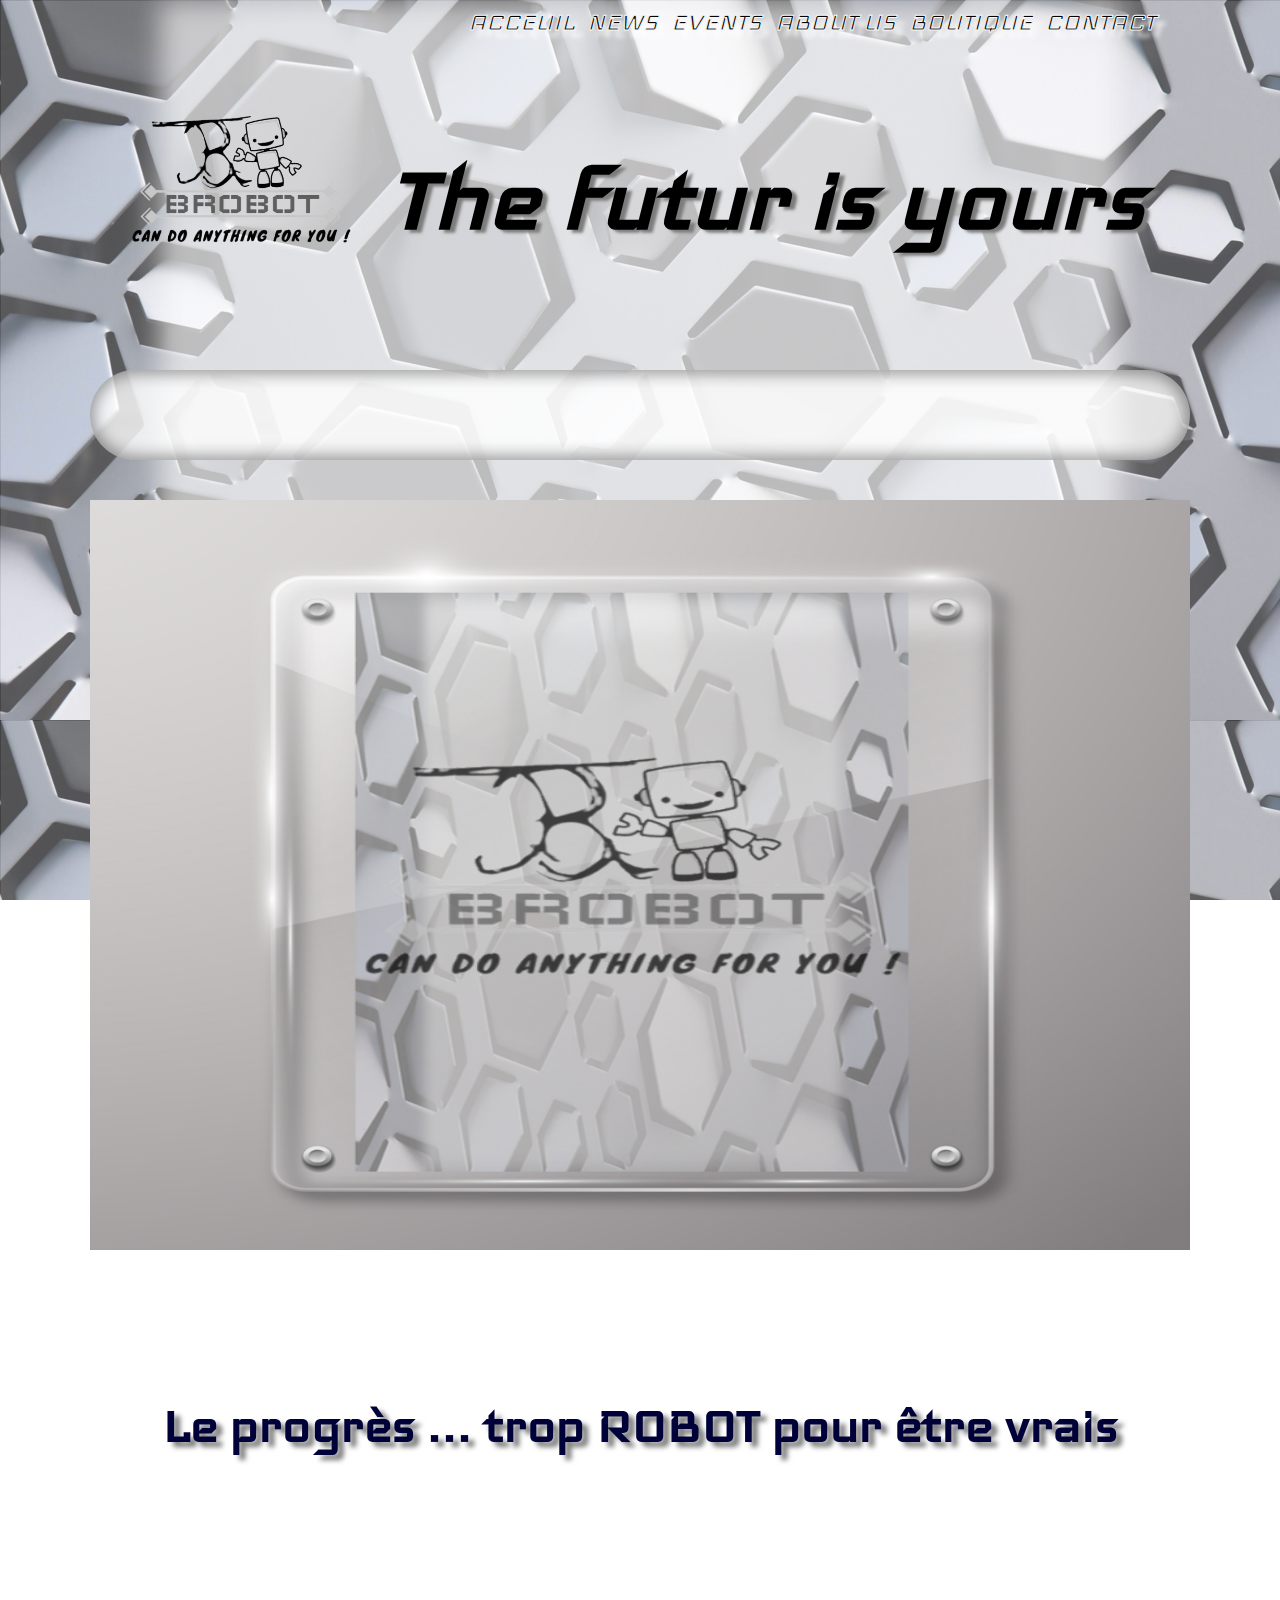
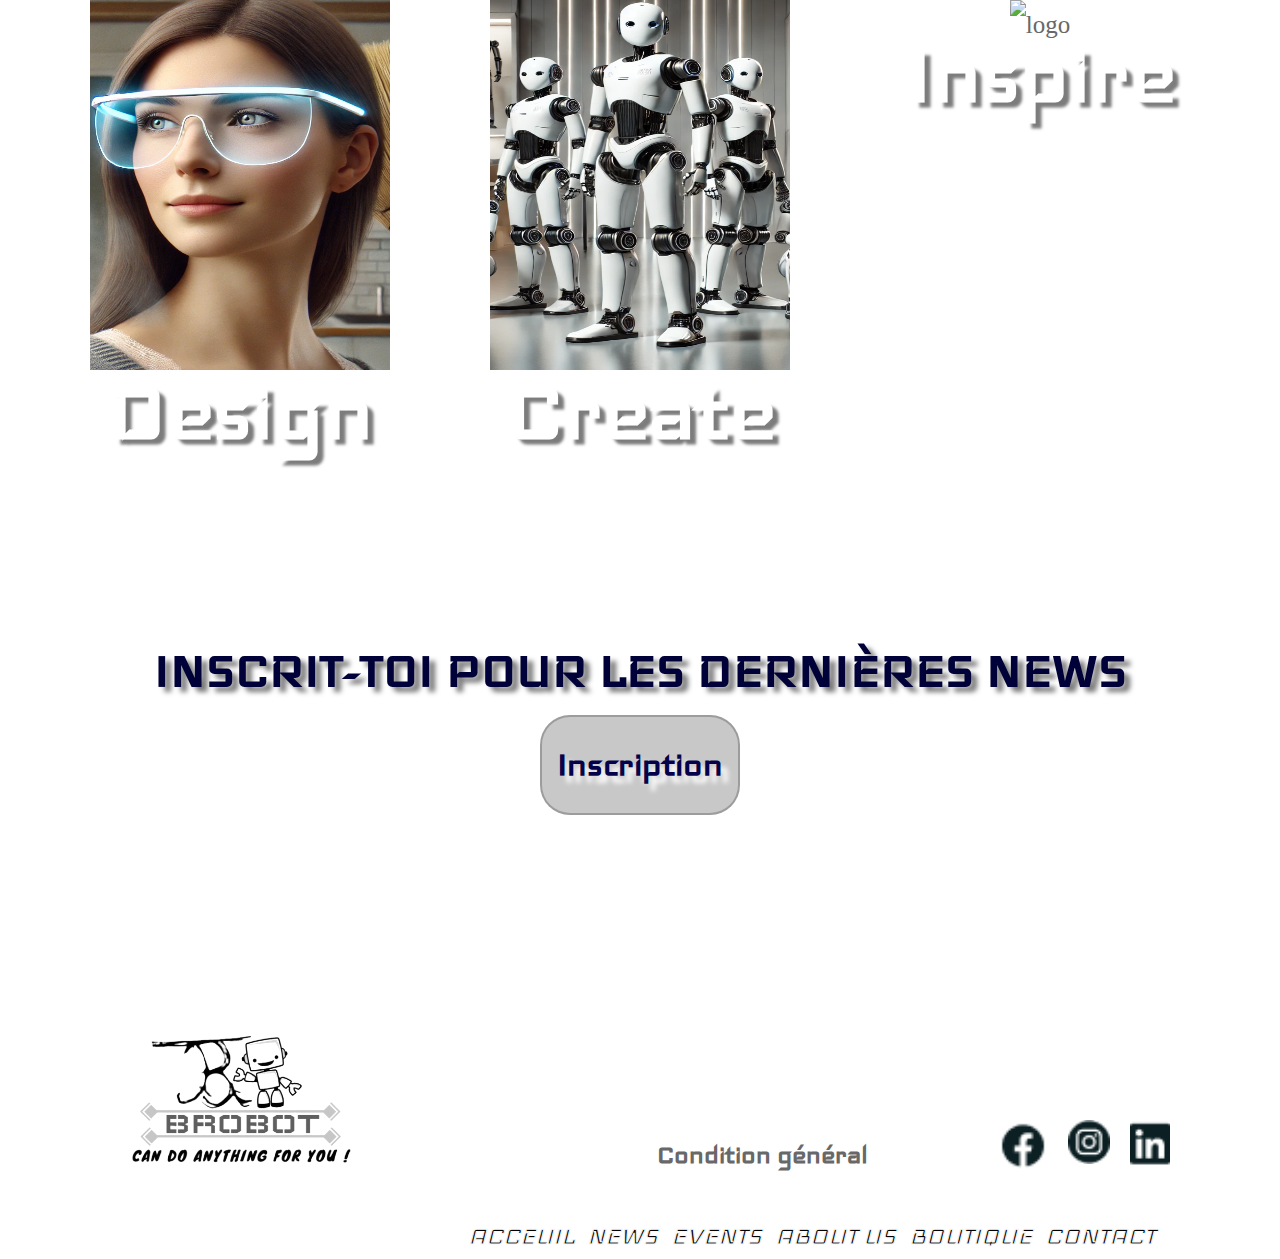
==== commit 45ba4f3d: "ok" ====
--- a/index.html
+++ b/index.html
@@ -52,15 +52,15 @@
         <div class="flex-container2">
             <div class="flex-box3">
                 <a class="imagerobot"><img alt="logo" src="./design.jpg" width="300" height="370" /></a>
-                <h1 class="mot1">Design</h1>
+                <h1 class="mot10">Design</h1>
             </div>
             <div class="flex-box4">
                 <a class="imagerobot"><img alt="logo" src="./create.jpg" width="300" height="370" /></a>
-                <h1 class="mot2">Create</h1>
+                <h1 class="mot20">Create</h1>
             </div>
             <div class="flex-box6">
                 <a class="imagerobot"><img alt="logo" src="./inspire2.jpg" width="300" height="370" /></a>
-                <h1 class="mot3">Inspire</h1>
+                <h1 class="mot30">Inspire</h1>
             </div>
         </div>        
         <div class="flex-box8">
--- a/style.css
+++ b/style.css
@@ -287,7 +287,7 @@
 
 nav ul li a {
   color: rgb(0, 0, 0);
-  font-size: 25px;
+  font-size: 30px;
   padding: 0px;
   border-radius: 3px;
   text-transform: uppercase;
@@ -357,7 +357,7 @@
 
   a:hover {
     background: none;
-    color: #0082e6;
+    color: #444444;
   }
 
   #check:checked~ul {
@@ -680,22 +680,14 @@
   font-weight: 800;
   font-style: normal;
   font-size: 50px;
-  color: rgb(255, 255, 255);
-  -webkit-text-stroke: 0px #F8F8F8;
+  color: rgb(129, 129, 129);
+  -webkit-text-stroke: 0px #555555;
 	text-shadow: 6px 5px 3px rgb(124, 124, 124);
-
-}
-
-.page1 {
-  margin-top: 30px;
-  font-family: "Iceland", sans-serif;
-  font-weight: 800;
-  font-style: normal;
-  font-size: 50px;
-  color: rgb(255, 255, 255);
-  -webkit-text-stroke: 0px #F8F8F8;
-	text-shadow: 6px 5px 3px rgb(124, 124, 124);
-
+}
+
+a { 
+  color: rgb(104, 104, 104);
+	text-shadow: 7px 7px 5px rgb(255, 255, 255);
 }
 
 
@@ -722,6 +714,17 @@
 }
 
 .mot1 {
+    font-family: "Iceland", sans-serif;
+    font-weight: 800;
+    font-style: normal;
+    font-size: 100px;
+    color: rgb(255, 255, 255);
+    -webkit-text-stroke: 0px #F8F8F8;
+	text-shadow: 6px 5px 3px rgb(124, 124, 124);
+  
+  }
+
+  .mot10 {
     font-family: "Iceland", sans-serif;
     font-weight: 800;
     font-style: normal;
@@ -754,7 +757,27 @@
 	text-shadow: 6px 5px 3px rgb(124, 124, 124);
   }
 
+  .mot20 {
+    font-family: "Iceland", sans-serif;
+    font-weight: 800;
+    font-style: normal;
+    font-size: 100px;
+    color: rgb(255, 255, 255);
+    -webkit-text-stroke: 0px #F8F8F8;
+	text-shadow: 6px 5px 3px rgb(124, 124, 124);
+  }
+
 .mot3 {
+    font-family: "Iceland", sans-serif;
+    font-weight: 800;
+    font-style: normal;
+    font-size: 100px;
+    color: rgb(255, 255, 255);
+    -webkit-text-stroke: 0px #F8F8F8;
+	text-shadow: 6px 5px 3px rgb(124, 124, 124);
+  }
+
+  .mot30 {
     font-family: "Iceland", sans-serif;
     font-weight: 800;
     font-style: normal;
@@ -814,6 +837,26 @@
 text-shadow: 6px 5px 5px rgb(122, 122, 122);
 }
 
+.flex-box555 {
+  font-family: "Iceland", sans-serif;
+  font-weight: 400;
+  font-style: normal;
+  width: 1100px;
+  height: 200px;
+overflow: hidden;
+  background-color: #ffffff77;
+  font-size: 40px;
+  text-align: center;
+  line-height: 50px;
+  margin-left: 20px;
+  margin-right: auto;
+  margin-top: 100px;
+  margin-bottom: 0px;
+  color: rgb(165, 165, 165);
+  -webkit-text-stroke: 0px #ffffff;
+text-shadow: 6px 5px 5px rgb(122, 122, 122);
+}
+
 .flex-box8 {
   font-family: "Iceland", sans-serif;
   font-weight: 400;
@@ -849,7 +892,7 @@
 }
 
 .bouton1 {
-  color: #ffffff;
+  color: #04024b;
 }
 
 footer {
@@ -879,3 +922,16 @@
 	text-shadow: 4px 4px 4px rgb(255, 255, 255);
 }
 
+.imagerobot img:hover{
+  width: 500px;
+  transition: transform .1s;
+  -ms-transform: scale(1.5); /* IE 9 */
+  -webkit-transform: scale(1.5); /* Safari 3-8 */
+  transform: scale(1.5);
+}
+
+p {
+  font-family: "Iceland", sans-serif;
+    font-style: oblique;
+    font-size: 30px;
+}
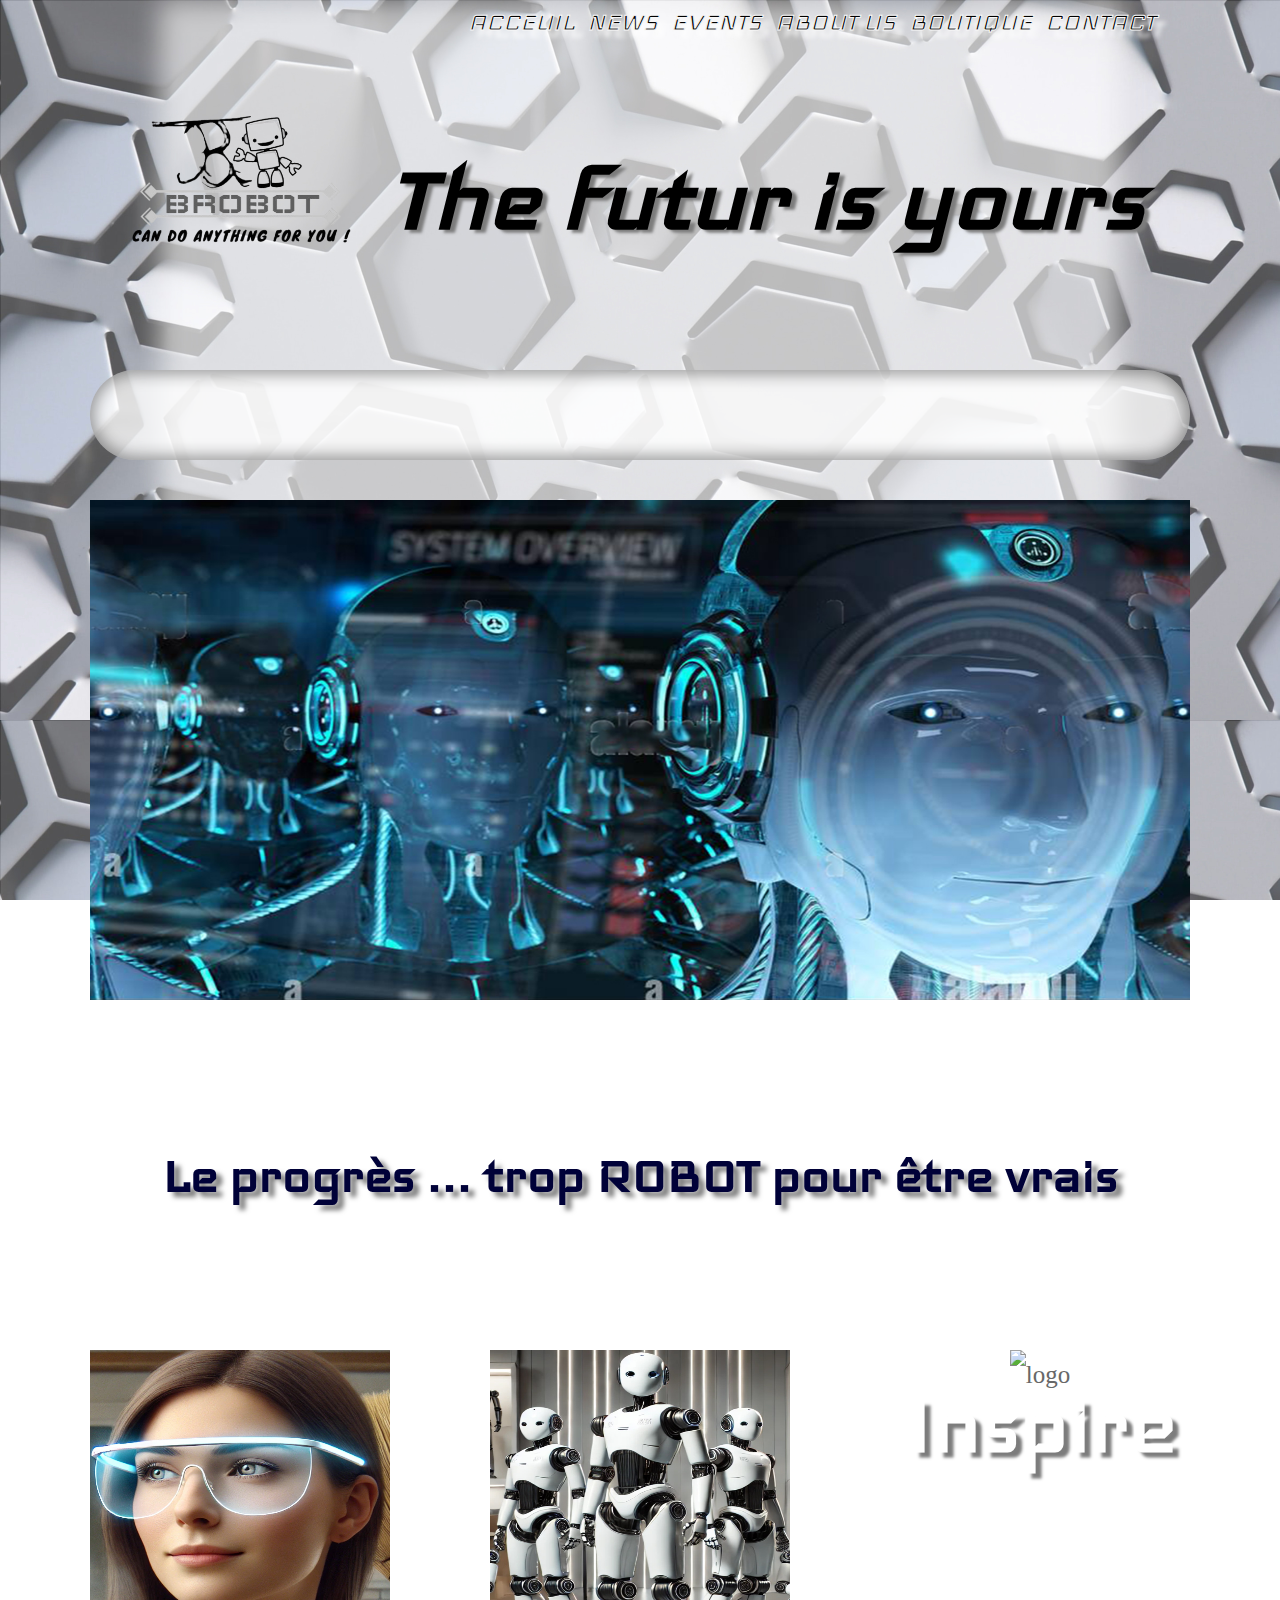
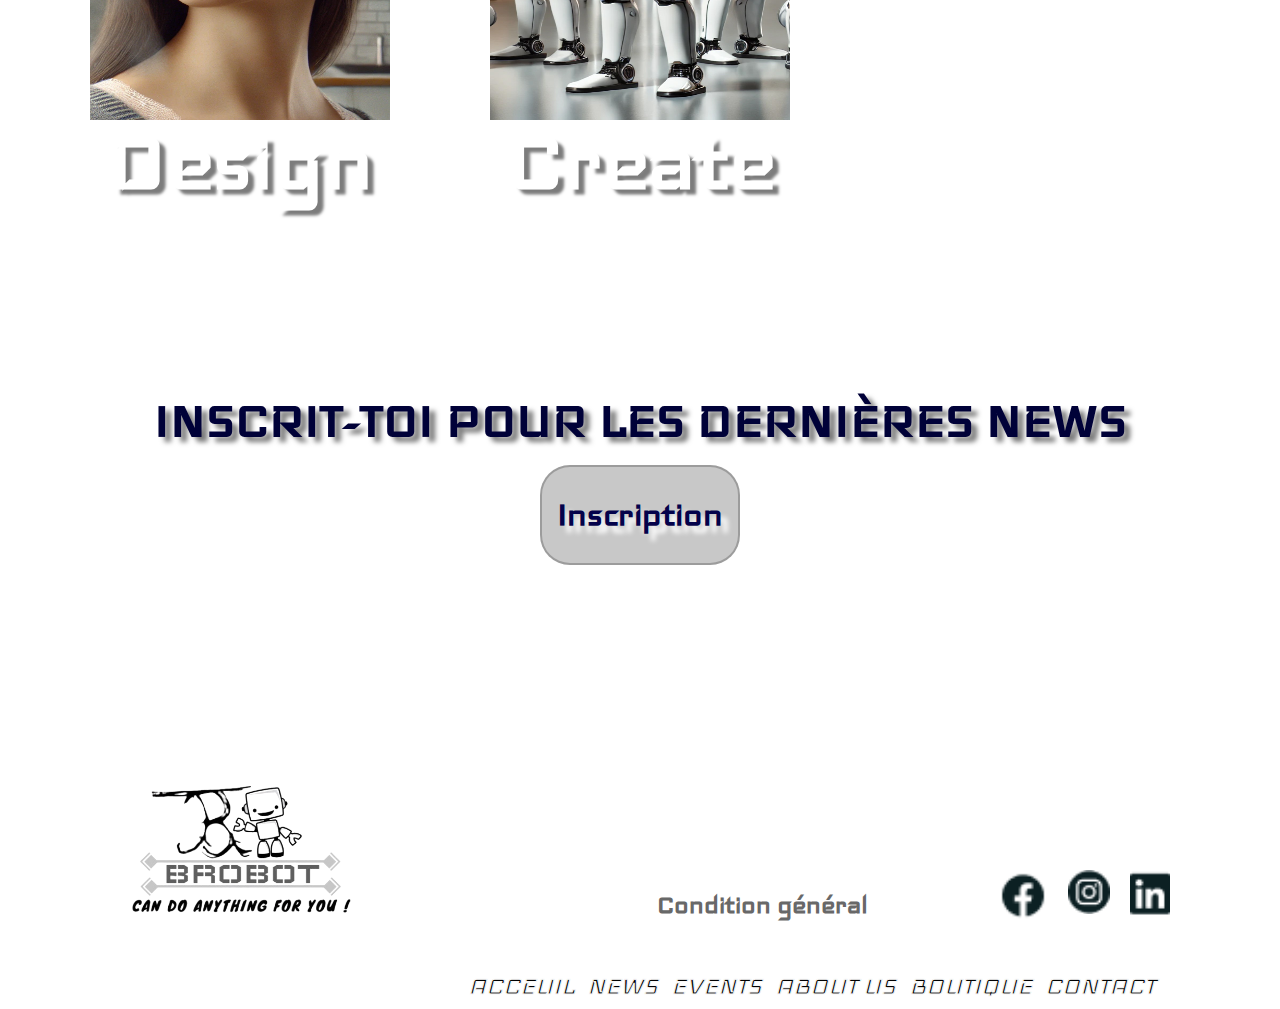
==== commit 1cca9c01: "ok" ====
--- a/index.html
+++ b/index.html
@@ -43,7 +43,7 @@
         </div>
         </div>
         <div class="flex-box2">
-            <a class="imagecentre"><img alt="logo" src="./logofin2.png" width="1100" height="750"/></a>
+            <a class="imagecentre"><img alt="logo" src="./robottete.jpg" width="1100" height="500"/></a>
         </div>        
         <div class="flex-box5">
             <h1 class="titre2">Le progrès ... trop ROBOT pour être vrais</h1>
--- a/style.css
+++ b/style.css
@@ -17,6 +17,10 @@
   background-attachment: fixed;
 }
 
+img.logo {
+  border-radius: 3px;
+}
+
 .flex-container0 {
   width: 100%;
   height: auto;
@@ -25,6 +29,13 @@
   flex-direction: column;
 }
 
+.flex-container77 {
+  width: 100%;
+  height: auto;
+  display: flex;
+  justify-content: center;
+  flex-direction: column;
+}
 
 .flex-box0 {
   margin: auto;
@@ -283,6 +294,11 @@
   display: inline-block;
   line-height: 20px;
   margin: 0 5px;
+}
+
+form {
+  margin-top: 40px;
+  margin-right: 25px;
 }
 
 nav ul li a {
@@ -442,6 +458,7 @@
     max-width: 100%;
     height: auto;
 }
+
 
 .flex-box22 {
   width: 400px;
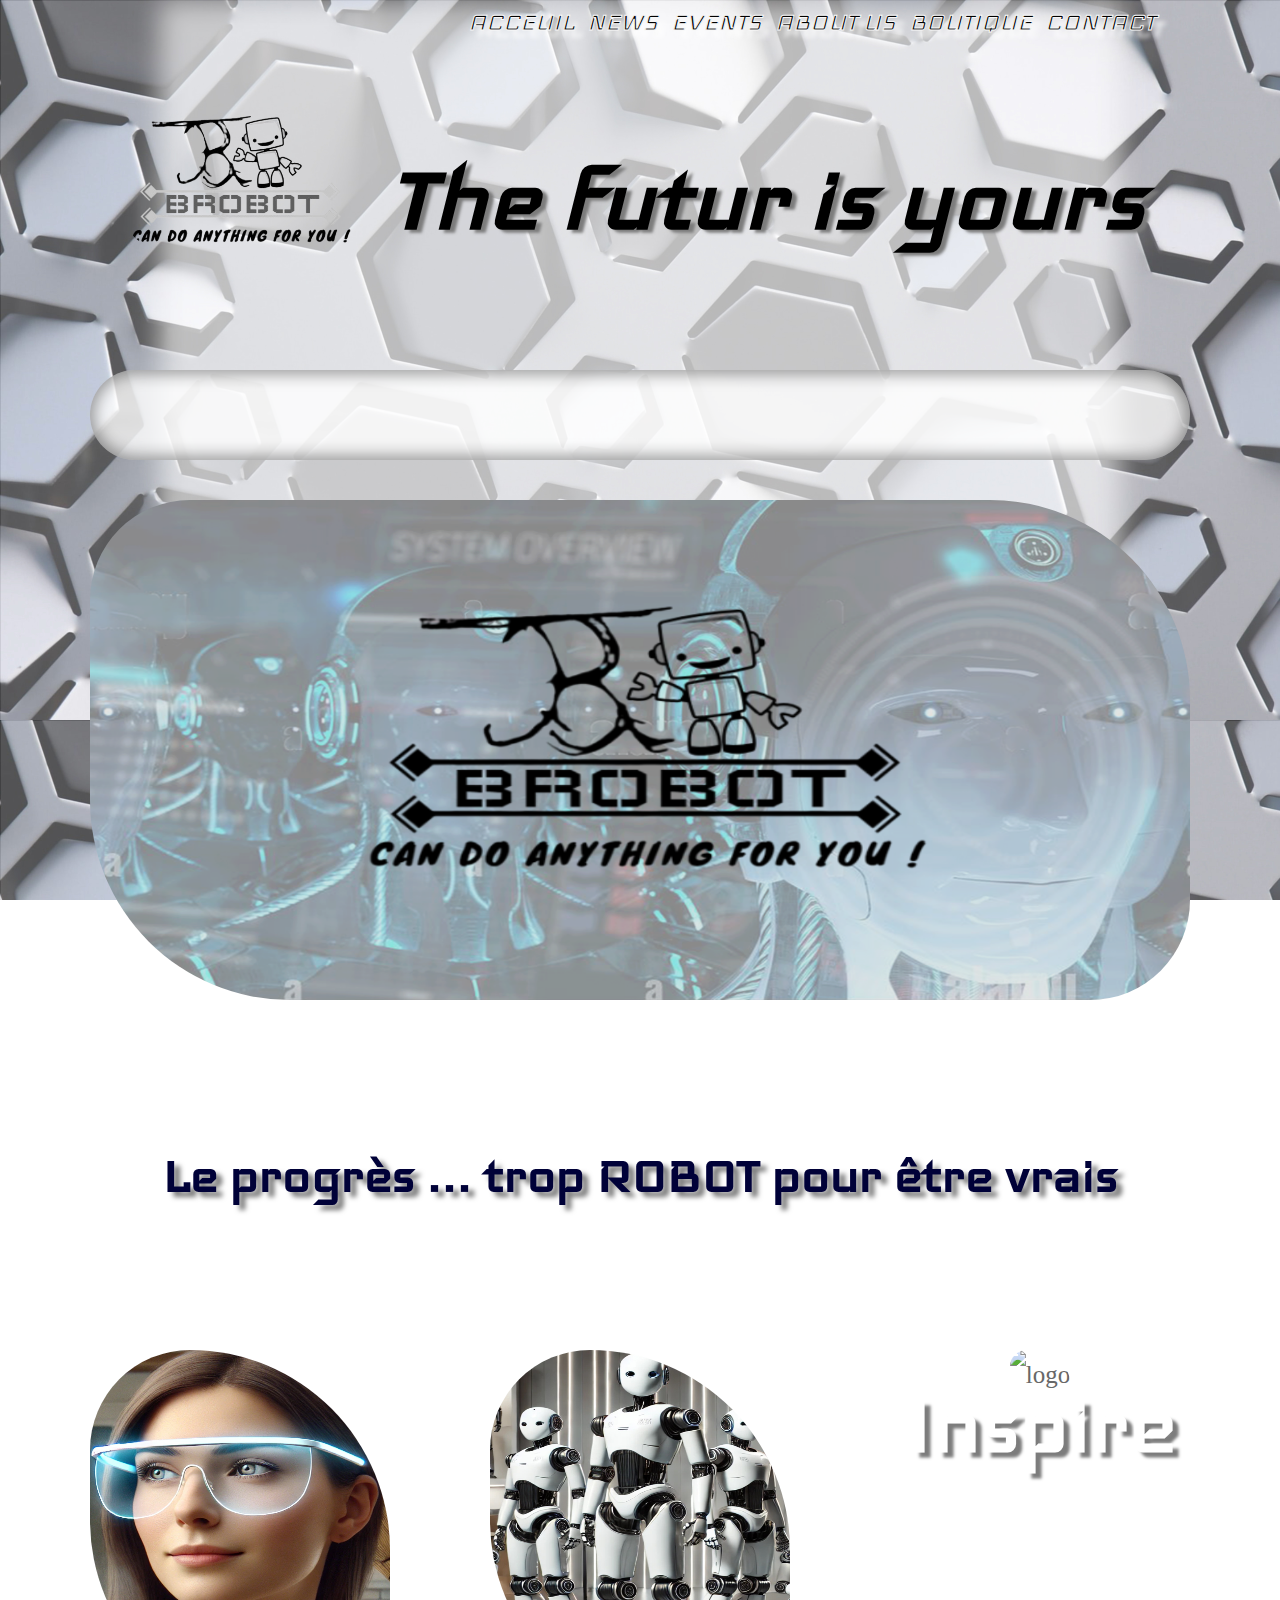
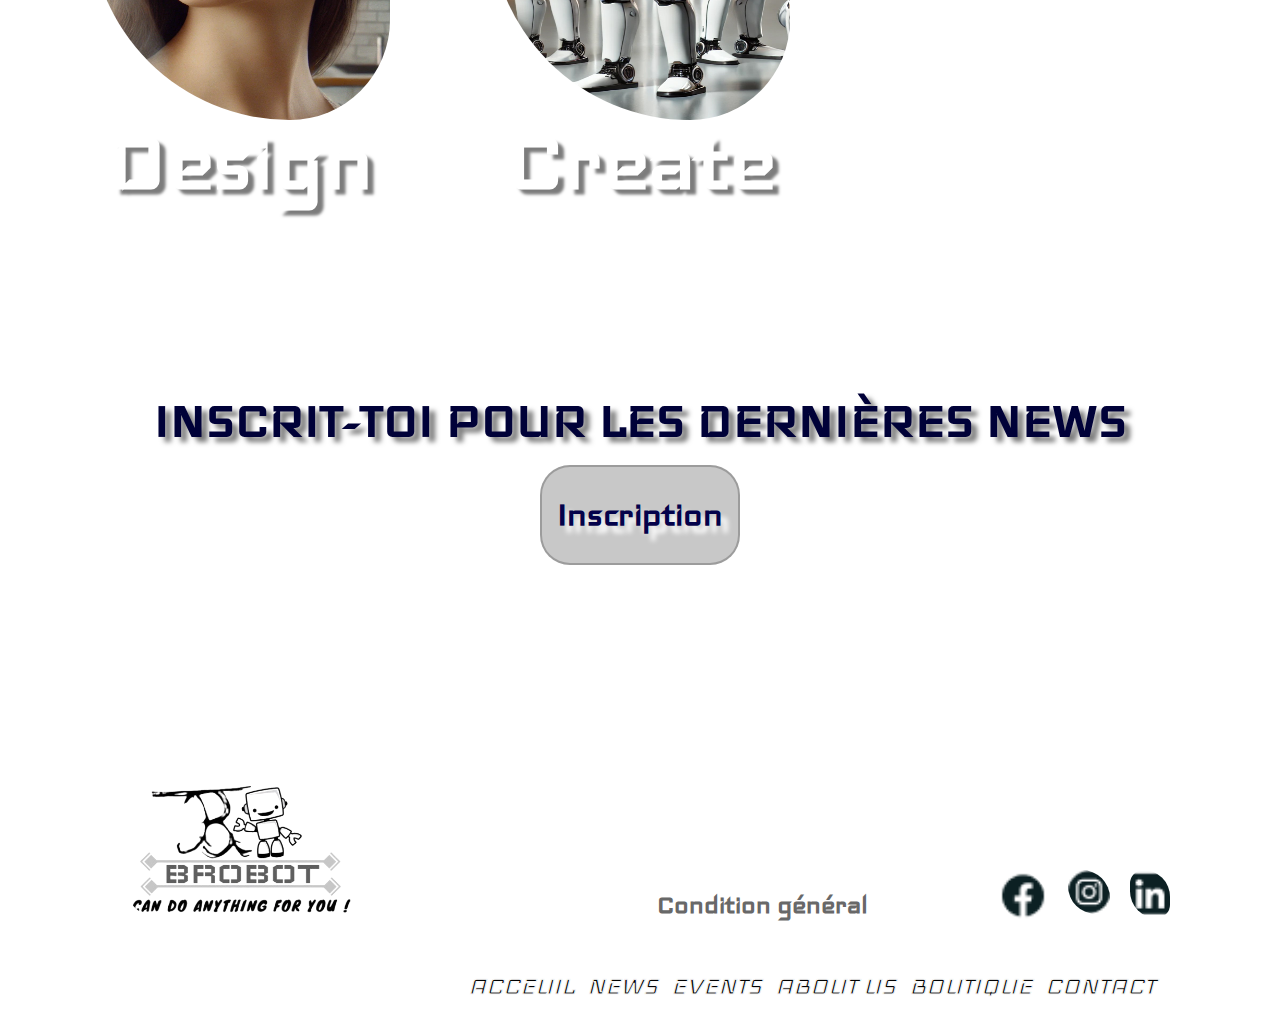
==== commit 64c7d654: "ok" ====
--- a/index.html
+++ b/index.html
@@ -43,7 +43,7 @@
         </div>
         </div>
         <div class="flex-box2">
-            <a class="imagecentre"><img alt="logo" src="./robottete.jpg" width="1100" height="500"/></a>
+            <div><a class="imagecentre"><img alt="logo" src="./imagefond.png" width="1100" height="500"/></a></div>
         </div>        
         <div class="flex-box5">
             <h1 class="titre2">Le progrès ... trop ROBOT pour être vrais</h1>
--- a/style.css
+++ b/style.css
@@ -80,7 +80,7 @@
   height: auto;
   max-width: 100%;
 }
-  
+
 
 .media {
   margin-top: 0px;
@@ -88,6 +88,9 @@
   align-items: flex-start;
 }
 
+img {
+  border-radius: 100px 200px;
+}
 
 .media .content {
   flex: 1;
@@ -447,8 +450,6 @@
 .flex-box2 {
     width: 1100px;
     height: 650px;
-    background: linear-gradient(-45deg, #788cff00, #b4bfff);
-    color: rgb(26, 10, 10);
     font-size: 25px;
     text-align: center;
     line-height: 0px;
